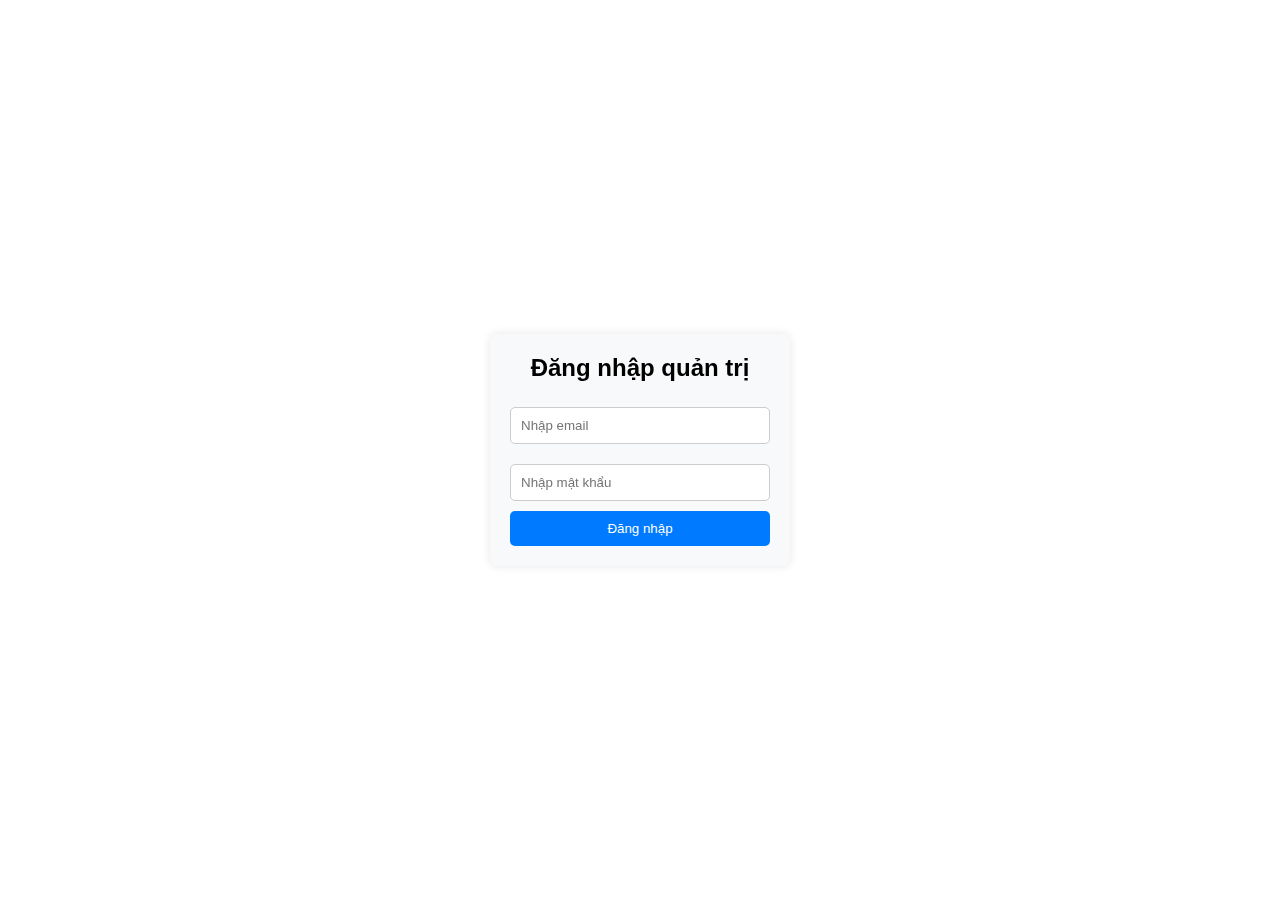
==== admin.html @ 7f33805e "hiện đơn hàng mua ngay" ====
<!DOCTYPE html>
<html lang="vi">

<head>
    <title>DainnShop</title>
    <meta charset="UTF-8">
    <meta http-equiv="X-UA-Compatible" content="IE=edge">
    <meta name="viewport" content="width=device-width, initial-scale=1.0">
    <link rel="icon" href="./img/favicon.ico" type="image/x-icon" />
    <link rel="stylesheet" href="https://fonts.googleapis.com/css2?family=Material+Symbols+Rounded:opsz,wght,FILL,GRAD@48,400,0,0"/>
    <link rel="stylesheet" href="https://unicons.iconscout.com/release/v4.0.0/css/line.css">
    <link rel="stylesheet" href="https://unpkg.com/boxicons@2.1.4/css/boxicons.min.css">
    <link rel="stylesheet" href="./plugins/fontawesome-free-6.6.0-web/css/all.min.css">
    <link rel="stylesheet" href="./css/grid.css">
    <link rel="stylesheet" href="./css/style.css">
    <link rel="stylesheet" href="./css/base.css">
    <link rel="stylesheet" href="./css/admin.css">
    <link rel="stylesheet" href="./css/responsive.css">
    <script src="https://cdn.jsdelivr.net/npm/chart.js"></script>
    <style>
        .chart-container {
            width: 80%;
            margin: auto;
        }
    </style>
    <style>
          
        /* Styles for the login form */
        .login-form {
            position: fixed;
            top: 50%;
            left: 50%;
            transform: translate(-50%, -50%);
            background: #f8f9fa;
            padding: 20px;
            border-radius: 8px;
            box-shadow: 0px 0px 10px rgba(0, 0, 0, 0.1);
            width: 300px;
            z-index: 1000;
        }

        .login-form h2 {
            margin-bottom: 15px;
            text-align: center;
        }

        .login-form input {
            width: 100%;
            padding: 10px;
            margin: 10px 0;
            border: 1px solid #ccc;
            border-radius: 5px;
        }

        .login-form .btn {
            width: 100%;
            padding: 10px;
            background: #007bff;
            color: white;
            border: none;
            border-radius: 5px;
            cursor: pointer;
        }

        .login-form .btn:hover {
            background: #0056b3;
        }

        .error-message {
            color: red;
            text-align: center;
            display: none;
        }

        /* Admin content is hidden initially */
        #admin-content {
            display: none;
            padding: 20px;
        }
    </style>

</head>

<body>

    <div class="login-form" id="loginForm">
        <h2>Đăng nhập quản trị</h2>
        <input type="email" id="email" placeholder="Nhập email" required>
        <input type="password" id="password" placeholder="Nhập mật khẩu" required>
        <button class="btn" id="loginButton">Đăng nhập</button>
        <div class="error-message" id="errorMessage">Mật khẩu hoặc email không đúng! Thử lại.</div>
    </div>
    <div id="admin-content">
    <div id="admin-main">
        <!-- side bar -->
        <div class="side-bar side-bar--close">
            <a href="index.html" class="side-bar__logo">
                <img src="./img/logo-black.png" alt="" class="side-bar__logo-img">
                <img src="./img/logo-icon.png" alt="" class="side-bar__logo-img-close">
            </a>
     


            <span class="side-bar-switch">
                <i class="right bx bx-chevron-right"></i>
                <i class="left bx bx-chevron-left"></i>
            </span>

            <div class="side-bar-list">
                <ul class="side-bar__top">
                    <li class="side-bar__item" value="statistics" onclick="showStatisticsPage()">
                        <i class="uil uil-chart-growth"></i>
                        <span class="side-bar__item-text">Thống kê</span> 
                    </li>
                    <li class="side-bar__item" value="order" onclick="showAdminOrder()">
                        <i class="uil uil-clipboard-notes"></i>
                        <span class="side-bar__item-text">Quản lý đơn hàng</span>
                    </li>
                    <li class="side-bar__item" value="product" onclick="showAdminProduct(1)">
                        <!-- <i class="uil uil-server"></i> -->
                        <i class="fa fa-drumstick-bite"></i>
                        <span class="side-bar__item-text">Quản lý sản phẩm</span>
                    </li>
                    <li class="side-bar__item" value="user" onclick="showUserPage()">
                        <i class="uil uil-user-circle"></i>
                        <span class="side-bar__item-text">Quản lý khách hàng</span>   
                    </li>
                </ul>

                <ul class="side-bar__bottom">
                    <li class="side-bar__item" value="homepage" onclick="backHomePage()">
                        <i class="uil uil-estate"></i>
                        <span class="side-bar__item-text"> Trang chủ</span>
                    </li>
                    <li class="side-bar__item" value="" onclick="LogOut()">
                        <i class="bx bx-log-out"></i>
                        <span class="side-bar__item-text">Đăng xuất</span>
                    </li>
                </ul>
            </div>

        </div>

        <!-- Content -->
        <div class="admin__content scrollbar"> 
            <div class="admin__content-wrapper">
                <div class="admin__content-header">
                    <h3></h3>
                </div>
                
                <!-- Statistics -->
                <div class="admin__statis">
                    <div class="admin__statis-sum">
                        <div class="admin__statis-sum-box">
                            <div class="admin__statis-sum-box-icon sum-order">
                                <span class="material-symbols-rounded">inventory</span>
                            </div>
                            <div class="admin__statis-sum-box-info">
                                <h3>Đơn hàng</h3>
                                <p></p>
                            </div>
                        </div>
                        <div class="admin__statis-sum-box">
                            <div class="admin__statis-sum-box-icon sum-product">
                                <!-- <i class="uil uil-apple"></i> -->
                                <i class="fa fa-drumstick-bite"></i>
                            </div>
                            <div class="admin__statis-sum-box-info">
                                <h3>Sản phẩm đã bán</h3>
                                <p></p>
                            </div>
                        </div>
                        <div class="admin__statis-sum-box">
                            <div class="admin__statis-sum-box-icon total">
                                <span class="material-symbols-rounded">currency_bitcoin</span>
                            </div>
                            <div class="admin__statis-sum-box-info">
                                <h3>Doanh Thu</h3>
                                <p></p>
                            </div>
                        </div>
                    </div>

                    <div class="admin__statis-filter">
                        <div class="admin__filter-product active" onclick="showProductStatistics(event)">Theo sản phẩm</div>
                        <div class="admin__filter-customer" onclick="showCustomerStatistics(event)">Theo khách hàng</div>
                    </div>
                    
                    <div class="admin__statis-product">
                        <div class="admin__statis-date" style="margin-bottom: 3rem;">
                            <h4 style="display: inline-block; margin-right: 16px;">Khoảng thời gian:</h4>
                            <label for="statis__product-start-date">Từ</label>
                            <input type="date" id="statis__product-start-date" value="2024-01-01" min="2024-01-01" onchange="showChart()">
                            <label for="statis__product-end-date">đến</label>
                            <input type="date" id="statis__product-end-date" value="" min="2024-01-01" onchange="showChart()">
                        </div>
                        <div class="chart-container">
                            <canvas id="productBarChart"></canvas>
                        </div>
                        <table class="admin__statis-product-list">
                            <thead class="admin__statis-product-list-header">
                                <tr>
                                    <th class="admin__statis-product-list-header-item">Ảnh</th>
                                    <th class="admin__statis-product-list-header-item">ID</th>
                                    <th class="admin__statis-product-list-header-item">Tên sản phẩm</th>
                                    <th class="admin__statis-product-list-header-item">Số lượng đã bán</th>
                                    <th class="admin__statis-product-list-header-item">Doanh thu</th>
                                    <th class="admin__statis-product-list-header-item">Xem đơn hàng</th>
                                </tr>
                            </thead>
            
                            <tbody class="admin__statis-product-item">

                            </tbody>
                        </table>
                    </div>
                    <div class="admin__statis-customer">
                        <div class="admin__statis-date" style="margin-bottom: 3rem;">
                            <h4 style="display: inline-block; margin-right: 16px;">Khoảng thời gian:</h4>
                            <label for="statis__customer-start-date">Từ</label>
                            <input type="date" id="statis__customer-start-date" value="2024-01-01" min="2024-01-01" onchange="showCustomerOrdersByDate()">
                            <label for="statis__customer-end-date">đến</label>
                            <input type="date" id="statis__customer-end-date" value="" min="2024-01-01" onchange="showCustomerOrdersByDate()">
                        </div>
                        <div>
                            <canvas id="customerBarChart"></canvas>
                        </div>
                        <h3 style="margin: 3rem 0; text-align: center;">Top 5 khách hàng phát sinh doanh thu nhiều nhất</h3>
                        <table class="admin__statis-customer-list">
                            <thead class="admin__statis-customer-list-header">
                                <tr>
                                    <th class="admin__statis-customer-list-header-item">Tên</th>
                                    <th class="admin__statis-customer-list-header-item">Email</th>
                                    <th class="admin__statis-customer-list-header-item">Doanh thu</th>
                                    <th class="admin__statis-customer-list-header-item">Xem đơn hàng</th>
                                </tr>
                            </thead>
            
                            <tbody class="admin__statis-customer-item">

                            </tbody>
                        </table>
                    </div>
                    <div id="orderModal" class="admin__modal">
                        <div class="modal-content">
                            <span class="close" onclick="closeModal()">&times;</span>
                            <div class="admin__statis-order-list scrollbar" ></div>
                        </div>
                    </div>

                <!-- </div>
                        <h3>Chọn loại sản phẩm:</h3>
                        <select name="" id="" onchange="showChart(this.value)">
                            <option value="all" selected>Tất cả</option>
                            <option value="chicken">Gà rán</option>
                            <option value="side-dish">Phần ăn phụ</option>
                            <option value="drink">Thức uống</option>
                        </select>
                    </div>

                    <div class="admin__statis-chart-wrapper">
                        <div class="admin__statis-chart-header">
                            <h3>Biểu đồ thống kê</h3>
                        </div>

                        <div class="admin__statis-chart-note">
                            <div class="admin__statis-chart-note-item">
                                <div></div>
                                :
                                <p>Đơn hàng(%)</p>
                            </div>
                            <div class="admin__statis-chart-note-item">
                                <div></div>
                                :
                                <p>Sản phẩm bán được(%)</p>
                            </div>
                            <div class="admin__statis-chart-note-item">
                                <div></div>
                                :
                                <p>Doanh thu(%)</p>
                            </div>       
                        </div>

                        <div class="admin__statis-chart">

                        </div>
                    </div> -->
                </div>

                <!-- Product -->
                <div class="admin__product">
                    <div class="admin__product-control">
                        <div class="admin__product-search">
                            Tìm kiếm
                            <input type="text" class="admin__product-search-input" placeholder="Nhập tên sản phẩm">
                        </div>
                        <div class="admin__product-add" onclick="showAddModal()">
                            <i class="uil uil-plus-circle"></i>
                            Thêm sản phẩm
                        </div>
                    </div>
        
                    <div class="admin__product-wrapper scrollbar">
                        <table class="admin__product-list">
                            <thead class="admin__product-list-header">
                                <tr>
                                    <th class="admin__product-list-header-item">Ảnh</th>
                                    <th class="admin__product-list-header-item">ID</th>
                                    <th class="admin__product-list-header-item">Tên sản phẩm</th>
                                    <th class="admin__product-list-header-item">Loại sản phẩm</th>
                                    <th class="admin__product-list-header-item">Chi tiết loại sản phẩm</th>
                                    <th class="admin__product-list-header-item">Giá niêm yết</th>
                                    <th class="admin__product-list-header-item">Giá bán</th>
                                    <th class="admin__product-list-header-item">Thao tác</th>
                                </tr>
                            </thead>
            
                            <tbody class="admin__product-item">

                            </tbody>
                        </table>
                    </div>

                    <!-- Pagination -->
                    <div class="product__pagination">
                        <div class="pagination-prev">
                            <i class="pagination-prev__icon fa-solid fa-arrow-left"></i>
                        </div>
                        <div class="product__pagination-list">
    
                        </div>
                        <div class="pagination-next">
                            <i class="pagination-next__icon fa-solid fa-arrow-right"></i>
                        </div>
                    </div> 
                </div>
                
                <!-- Order -->
                <div class="admin__order">
                    <div class="admin__ordder-filter">
                        <div class="admin__order-date">
                            <!-- <h3>Khoảng thời gian:</h3>
                            <label for="start-date">Từ</label>
                            <input type="date" id="start-date" value="2022-01-01" min="2022-01-01" onchange="showAdminOrder()">
                            <label for="end-date">đến</label>
                            <input type="date" id="end-date" value="" min="2022-01-01" onchange="showAdminOrder()">
                        </div>
                        
                        <div class="admin__order-status">
                            <h3>Tình trạng: </h3>
                            <select name="" id="" onchange="showAdminOrder()">
                                <option value="all" selected>Tất cả</option>
                                <option value="done">Đã xử lý</option>
                                <option value="not">Chưa xử lý</option> -->
                                     <h4>Khoảng thời gian:</h4>
                            <label for="start-date">Từ</label>
                            <input type="date" id="start-date" value="2024-01-01" min="2024-01-01" onchange="showAdminOrder()">
                            <label for="end-date">đến</label>
                            <input type="date" id="end-date" value="" min="2024-01-01" onchange="showAdminOrder()">
                        </div>
                        
                        <div class="admin__order-status">
                            <h3>Tình trạng: </h3>
                            <select name="" id="" onchange="showAdminOrder()">
                                <option value="all" selected>Tất cả</option>
                                <option value="done">Đã xử lý</option>
                                <option value="processing">Chưa xử lý</option>
                            </select>
                        </div>
                    </div>

                    <div class="admin__order-wrapper">                        

                    </div>
                    
                    <!-- Order empty -->
                    <div class="empty admin__order-empty">
                        <h3 class="empty-noti" style="font-size: 18px;">Không có đơn hàng nào!</h3>
                        <img src="./img/order-empty.png" alt="" class="empty-img" style="width: 300px;">
                    </div>
                </div>
                
                <!-- User -->
                <div class="admin__user">
                    <div class="admin__user-wrapper">
                        <div class="admin__user-left">
                            <div class="admin__user-search">
                                <i class="fa-solid fa-magnifying-glass"></i>
                                <input type="text" class="admin__user-search-input" placeholder="Nhập tên người dùng">
                            </div>
                            <div class="admin__user-account-list">

                            </div>
                        </div>

                        <div class="admin__user-right">
                            <div class="admin__user-header">
                                <span>Tất cả tài khoản</span>
                                <span class="all-account-quantity"></span>
                            </div>
                            <div class="admin__user-list">
                                <div class="admin__user-item">
                                    <span>Admin</span>
                                    <span class="admin-account-quantity"></span>
                                </div>
                                <div class="admin__user-item">
                                    <span>Người dùng</span>
                                    <span class="user-account-quantity"></span>
                                </div>
                            </div>
                        </div>
                    </div>
                </div>
            </div>
        </div>

        <!-- Product control -->
        <div id="product-control-modal" class="modal" onclick="document.getElementById('product-control-modal').style.display='none'">
            <div class="modal-overlay"></div>

            <div class="modal-body">
                <!-- Add product -->
                <div id="add-product" class="control-form">
                    <span class="close" onclick="document.getElementById('product-control-modal').style.display='none'">
                        <i class="close-btn fa-solid fa-xmark"></i>
                    </span>
                    <div class="control-form__container">
                        <div class="control-form__heading">
                            <h3>Thêm sản phẩm</h3>
                        </div>
                        <div class="control-form__upload">
                            <button class="upload-img-btn" onclick="openFileBtnActive()">Thêm ảnh</button>
                            <input type="file" name="" id="open-file" hidden required>
                            <div class="upload-box">
                                <img src="" alt="" class="upload-img" id="product-img">
                                <span class="close">
                                    <i class="close-btn fa-solid fa-xmark"></i>
                                </span>
                                <div class="upload-box-content">
                                    <i class="fa-solid fa-cloud-arrow-up"></i>
                                </div>
                            </div>
                        </div>
                        <div class="control-form__form">
                            <div class="control-form__form-box">
                                <label for="product-id" class="control-form__form-lable">ID</label>
                                <input id="product-id" type="text" class="control-form__form-input" placeholder="Nhập ID" required >
                                <span class="error id"></span>
                            </div>
                            <div class="control-form__form-box">
                                <label for="product-name" class="control-form__form-lable">Tên sản phẩm</label>
                                <input id="product-name" type="text" class="control-form__form-input" placeholder="Nhập tên" required>
                            </div>
                            <div class="control-form__form-box">
                                <label for="product-category" class="control-form__form-lable">Loại sản phẩm</label>
                                <select name="" id="product-category">
                                    <option value="iphone">iPhone</option>
                                    <option value="ipad">iPad</option>
                                    <option value="macbook">MacBook</option>
                                    <option value="apple-watch">Apple Watch</option>
                                </select>
                            </div>
                            <div class="control-form__form-box">
                                <label for="product-detail-category" class="control-form__form-lable">Chi tiết loại sản phẩm</label>
                                <input id="product-detail-category" type="text" class="control-form__form-input" placeholder="Nhập chi tiết loại sản phẩm" required>
                            </div>
                            <div class="control-form__form-box">
                                <label for="product-old-price" class="control-form__form-lable">Giá niêm yết</label>
                                <input id="product-old-price" type="number" class="control-form__form-input" placeholder="Nhập giá niêm yết" required>
                            </div>
                            <div class="control-form__form-box">
                                <label for="product-current-price" class="control-form__form-lable">Giá bán</label>
                                <input id="product-current-price" type="number" class="control-form__form-input" placeholder="Nhập giá bán" required>
                            </div>

                            <button class="control-form___form-btn add" onclick="addProduct()">Thêm sản phẩm</button>
                        </div>
                    </div>
                </div>

                <!-- Edit product -->
                <div id="edit-product" class="control-form">
                    <span class="close" onclick="document.getElementById('product-control-modal').style.display='none'">
                        <i class="close-btn fa-solid fa-xmark"></i>
                    </span>
                    <div class="control-form__container">
                        <div class="control-form__heading">
                            <h3>Sửa thông tin sản phẩm</h3>
                        </div>
                        <div class="control-form__upload">
                            <button class="upload-img-btn" onclick="openEditFileBtnActive()">Upload ảnh</button>
                            <input type="file" name="" id="open-file" hidden>
                            <div class="edit upload-box">
                                <img src="" alt="" class="upload-img" id="product-img">
                                <span class="edit-close" onclick="deleteImg()">
                                    <i class="close-btn fa-solid fa-xmark"></i>
                                </span>
                                <div class="upload-box-content">
                                    <i class="fa-solid fa-cloud-arrow-up"></i>
                                </div>
                            </div>
                        </div>
                        <form class="control-form__form" onsubmit="editProductInfo(); return false">
                            <div class="control-form__form-box">
                                <label for="product-id" class="control-form__form-lable">ID</label>
                                <input id="product-id" type="text" class="control-form__form-input disable" placeholder="Nhập ID" readonly>
                            </div>
                            <div class="control-form__form-box">
                                <label for="product-name" class="control-form__form-lable">Tên sản phẩm</label>
                                <input id="product-name" type="text" class="control-form__form-input" placeholder="Nhập tên" required>
                            </div>
                            <div class="control-form__form-box">
                                <label for="product-category" class="control-form__form-lable">Loại sản phẩm</label>
                                <select name="" id="product-category">
                                    <option value="chicken">Gà rán</option>
                                    <option value="side-dish">Phần ăn phụ</option>
                                    <option value="drink">Thức uống</option>
                                    
                                </select>
                            </div>
                            <div class="control-form__form-box">
                                <label for="product-detail-category" class="control-form__form-lable">Chi tiết loại sản phẩm</label>
                                <input id="product-detail-category" type="text" class="control-form__form-input" placeholder="Nhập chi tiết loại sản phẩm" required>
                            </div>
                            <div class="control-form__form-box">
                                <label for="product-old-price" class="control-form__form-lable">Giá niêm yết</label>
                                <input id="product-old-price" type="number" class="control-form__form-input" placeholder="Nhập giá niêm yết" required>
                            </div>
                            <div class="control-form__form-box">
                                <label for="product-current-price" class="control-form__form-lable">Giá bán</label>
                                <input id="product-current-price" type="number" class="control-form__form-input" placeholder="Nhập giá bán" required>
                            </div>
            
                            <button class="control-form___form-btn" type="submit">Lưu chỉnh sửa</button>
                        </form>
                    </div>
                </div>

                <!-- Delete product -->
                <div id="delete-product" class="control-form">
                    <span class="close" onclick="document.getElementById('product-control-modal').style.display='none'">
                        <i class="close-btn fa-solid fa-xmark"></i>
                    </span>
                    <div class="control-form__container">
                        <div class="delete-form__logo">
                            <i class="uil uil-trash-alt"></i>
                        </div>
                        <h3 class="delete-form__question"></h3>
                        <div class="delete-form__control">
                            <button class="delete-form__control-btn cancel" onclick="cacelDelete()">Hủy</button>
                            <button class="delete-form__control-btn delete" onclick="deleteProduct()">Xóa</button>
                        </div>
                    </div>
                </div>
            </div>
        </div>

        <!-- User control -->
        <div id="user-control-modal" class="modal" onclick="document.getElementById('user-control-modal').style.display='none'">
            <div class="modal-overlay"></div>

            <div class="modal-body">
                <!-- User info -->
                <div id="user-info" class="control-form">
                    <span class="close" onclick="document.getElementById('user-control-modal').style.display='none'">
                        <i class="close-btn fa-solid fa-xmark"></i>
                    </span>
                    <div class="control-form__container">
                        <div class="control-form__heading">
                            <h3></h3>
                        </div>
                        <form class="control-form__form" onsubmit="EditInfo(); return false;">
                            <div class="control-form__form-box">
                                <label for="user-fullname" class="control-form__form-lable">Họ và tên</label>
                                <input id="user-fullname" type="text" class="control-form__form-input disable"  readonly>
                                
                            </div>
                          
                            <div class="control-form__form-box">
                                <label for="user-name" class="control-form__form-lable">Tên đăng nhập</label>
                                <input id="user-name" type="text" class="control-form__form-input disable"  readonly>
                            </div>
                            <div class="control-form__form-box">
                                <label for="user-email" class="control-form__form-lable">Email</label>
                                <input id="user-email" type="email" class="control-form__form-input disable" readonly>
                            </div>
                            <!-- <div class="control-form__form-box">
                                <label for="user-pass" class="control-form__form-lable">Mật khẩu</label>
                                <input id="user-pass" type="password" class="control-form__form-input disable" readonly>
                            </div> -->
                           
                            <div class="control-form__form-box">
                                <label for="user-address" class="control-form__form-lable">Địa chỉ</label>
                                <input id="user-address" type="text" class="control-form__form-input disable" readonly>
                            </div>
                            <div class="control-form__form-box">
                                <label for="user-phone" class="control-form__form-lable">Số điện thoại</label>
                                <input id="user-phone" type="text" class="control-form__form-input disable" readonly>
                                <!-- <span class="error-phone">Số điện thoại phải có 10 chữ số và phải bắt đầu bằng số 0</span> -->
                            </div>
                            <div class="control-form__form-box">
                                <label for="user-type" class="control-form__form-lable">Chức vụ</label>
                                <select name="" id="user-type" style="cursor: not-allowed;" disabled>
                                    <option value="admin">Admin</option>
                                    <option value="user">Người dùng</option>
                                </select>
                            </div>
                            <button class="control-form___form-btn" type="submit">Lưu </button>
                        </form>
                    </div>
                </div>

               <!-- đã khóa user thành công -->
                <div id="delete-account" class="control-form">
                    <span class="close" onclick="document.getElementById('user-control-modal').style.display='none'">
                        <i class="close-btn fa-solid fa-xmark"></i>
                    </span>
                    <div class="control-form__container">
                        <div class="delete-form__logo">
                            <i class="uil uil-trash-alt"></i>
                        </div>
                        <h3 class="delete-form__question"></h3>
                        <div class="delete-form__control">
                            <button class="delete-form__control-btn cancel" onclick="cacelDelete()">Hủy</button>
                            <!-- <button class="delete-form__control-btn delete" onclick="deleteAccount()">Khóa tài khoản</button> -->
                            <button class="delete-form__control-btn delete" onclick="lockAccount()">Đồng ý</button>
                        </div>
                    </div>
                </div>
            </div>
        </div>

        <!-- Toast message -->
        <div class="toast">

        </div>

    </div>
    
    <!-- Not support on mobile&tablet -->
    <div class="not-support">
        <h3>Vui lòng đăng nhập trên máy tính để vào trang quản trị!</h3>
    </div>

    <script src="./js/app.js"></script>
    <script src="./js/page.js"></script>
    <script src="./js/cart.js"></script>
    <script src="./js/product.js"></script>
    <script src="./js/admin/admin.js"></script>
    <script src="./js/admin/ad_statistics.js"></script>
    <script src="./js/admin/admin_order.js"></script>
    <script src="./js/admin/ad_product.js"></script>
    <script src="./js/admin/ad_user.js"></script>
    </div>

    

<script>
    function login() {
        var email = document.getElementById('email').value;
        var password = document.getElementById('password').value;

        // Check login credentials
        if (email === 'admin@gmail.com' && password === 'admin') {
            // Hide the login form and show the admin content
            document.getElementById('loginForm').style.display = 'none';
            document.getElementById('admin-content').style.display = 'block';
        } else {
            // Show error message if credentials are incorrect
            document.getElementById('errorMessage').style.display = 'block';
        }
    }

    // Event listener for the login button
    document.getElementById('loginButton').addEventListener('click', login);

    // Event listener for the Enter key
    document.addEventListener('keypress', function(event) {
        if (event.key === 'Enter') {
            login();
        }
    });
   

    </script>

</body>

</html>
---- css/grid.css ----
.grid {
    width: 100%;
    display: block;
}

.grid.wide {        
    max-width: 1200px;
    margin: 0 auto;
}

.row {
    display: flex;
    flex-wrap: wrap;
    margin-left: -10px;
    margin-right: -10px;
}

.col {
    padding: 12px 10px;
}

.l-0 {
    display: none;
}

.l-3 {
    display: block;
    flex: 0 0 25%;
    max-width: 25%;
}

.l-4 {
    display: block;
    flex: 0 0 33.33333%;
    max-width: 33.33333%;
}

.l-6 {
    display: block;
    flex: 0 0 50%;
    max-width: 50%;
}

.l-8 {
    display: block;
    flex: 0 0 66.66667%;
}

.l-12 {
    display: block;
    flex: 0 0 100%;
    max-width: 100%;
}

/* low resolution PC */
@media (min-width: 1024px) and (max-width: 1239px) {
    .wide {
        width: 984px;
    }
    
    .wide .row {
        margin-left: -8px;
        margin-right: -8px;
    }

    .wide .col {
        padding: 12px 10px;
    }

    .wide .l-0 {
        display: none;
    }

    .wide .l-3 {
        display: block;
        flex: 0 0 25%;
        max-width: 25%;
    }

    .wide.l-4 {
        display: block;
        flex: 0 0 33.33333%;
        max-width: 33.33333%;
    }
    
    .wide.l-12 {
        display: block;
        flex: 0 0 100%;
        max-width: 100%;
    }
}

/* Tablet */
@media (min-width: 740px) and (max-width: 1023px) {
    .wide {
        width: 735px;
    }

    .row {
        margin-left: -8px;
        margin-right: -8px;
    }
    
    .col {
        padding: 12px 8px;
    }

    .m-0 {
        display: none;
    }

    .m-4 {
        display: block;
        flex: 0 0 33.33333%;
        max-width: 33.33333%;
    }

    .m-12 {
        display: block;
        flex: 0 0 100%;
        max-width: 100%;
    }
}

/* Mobile */
@media (max-width: 739px) {
    .row {
        margin-left: -4px;
        margin-right: -4px;
    }
    
    .col {
        padding: 8px 4px;
    }

    .c-0 {
        display: none;
    }
    
    .c-6 {
        display: block;
        flex: 0 0 50%;
        max-width: 50%;
    }

    .c-12 {
        display: block;
        flex: 0 0 100%;
        max-width: 100%;
    }
}
---- css/style.css ----
/* Header */
.header {
    height: var(--header-height);
    background-color: #fff;
    position: fixed;
    top: 0;
    left: 0;
    right: 0;
    z-index: 1;
    box-shadow: 0 0 16px rgba(0, 0, 0, 0.15);
    background: transparent !important;
    backdrop-filter: blur(14px) !important;
}

.header__navbar {
    display: flex;
    align-items: center;
    justify-content: space-between;
    height: var(--header-height);
}

.header__logo {
    font-size: 22px;
    color: #1e1e27;
    font-weight: 700;
    text-transform: uppercase;
    text-decoration: none;
}

.header__logo span {
    color: #fe4c50;
}

.header__navbar-list {
    list-style: none;
    text-transform: uppercase;
    /* background-color: #101010; */
}

.header__navbar-item {
    display: inline-block;
}

.header__navbar-item-link.header__navbar-item-link--active,
.header__navbar-item-link:hover {
    cursor: pointer;
    /* background-color: #2d2d2d; */
    color: #fe4c50;
}

.header__navbar-item-link {
    text-decoration: none;
    color: #333333;
    font-size: 14px;
    line-height: var(--header-height);
    padding: 0 30px;
    display: block;
    font-weight: 600;
}

.header__right-box {
    font-size: 14px;
    /* color: #fff; */
    display: flex;
    align-items: center;
}

.header__search i {
    line-height: 40px;
}

.header__cart,
.header__search {
    width: 40px;
    height: 40px;
    border-radius: 50%;
    /* color: #fff; */
    /* background-color: #2f3033; */
    margin-right: 16px;
    text-align: center;
    position: relative;
}

.header__cart-quantity {
    font-size: 12px;
    position: absolute;
    top: -4px;
    right: 0;
    padding: 1px 4px;
    border-radius: 10px;
    background-color: #ff361d;
}

.header__cart-icon {
    font-size: 20px;
    line-height: 40px;
}

.header__search:hover,
.header__cart:hover {
    cursor: pointer;
    background-color: #e0e0e0;
}

/* User group */
.header__user-group {
    display: flex;
    align-items: center;
}

.header__none-user:hover,
.header__user:hover {
    cursor: pointer;
    /* color: rgba(255, 255, 255, 0.7); */
}

.header__none-user i{
    font-size: 15px;
}

/* User & Admin */
.header__none-user,
.header__user,
.header__admin {
    position: relative;
    display: flex;
    align-items: center;
    cursor: pointer;
}

.header__none-user:hover .header__group-menu,
.header__user:hover .header__group-menu,
.header__admin:hover .header__group-menu {
    display: block;
}

.header__group-menu {
    min-width: 150px;
    position: absolute;
    top: calc(100% + 6px);
    left: 0;
    font-size: 14px;
    color: #333;
    background-color: #fff;
    padding: 4px 0;
    border-radius: 2px;
    box-shadow: 0 0 10px rgba(0, 0, 0, 0.5);
    display: none;
}

.header__admin-interface,
.header__user-order, 
.header__log-out,
.header__login,
.header__register {
    padding: 8px 6px;
}

.header__user-order:hover,
.header__admin-interface:hover,
.header__log-out:hover {
    color: #EE4D2D;
    background-color: #fafafa;
}

.header__group-menu::before {
    content: "";
    border-width: 6px 10px;
    border-style: solid;
    border-color: transparent transparent #fff transparent;
    position: absolute;
    bottom: 100%;
    left: 12px;
}

.header__group-menu::after {
    content: "";
    width: 90px;
    height: 10px;
    position: absolute;
    bottom: 100%;
    left: 0;
}

/* User */
.header__user-name {
    font-size: 14px;
}

.header__user .header__log-out {
    padding: 10px 8px;
}

/* Order */
.header__user-order {
    display: block;
    text-decoration: none;
    color: #333;
}

/* Header search */
.header__searchbar {
    width: 675px;
    height: 100%;
    position: absolute;
    left: 50%;
    transform: translateX(-50%);
    /* background-color: #101010; */
    animation: fadeIn ease 0.2s;
    display: none;
}

.header__searcbar-container {
    flex: 1;
    margin: auto;
    color: #fff;
    display: flex;
    align-items: center;
    background-color: #eeeeee;
    padding: 10px 20px;
    border-radius: 30px;
    border: solid 1px #d6d6d6;
    animation: slideLeft ease-out 0.5s;
}

.header__search-input {
    width: 100%;
    outline: none;
    border: none;
    color: #fff;
    background-color: #eeeeee;
    font-size: 14px;
    padding: 0 12px;
}

.header__searchbar-close {
    font-size: 16px;
    cursor: pointer;
    padding: 0 6px;
    color: #fe4c50;

}

.header__searchbar-close:hover {
    opacity: 0.7;
}

/* Search empty */
.search__empty-notice {
    color: #fff;
    font-size: 26px;
    text-align: center;
    margin: 36px 0;
}

.search__empty-box {
    padding: 50px 0;
    margin-bottom: 32px;
    background-color: #323232;
    border-radius: 24px;
}

.search__empty-list {
    color: #fff;
    margin: auto;
    width: 500px;
}

.search__empty-list-heading {
    font-size: 18px;
    margin-bottom: 8px;
}

.search__empty-item {
    font-size: 14px;
    margin-bottom: 4px;
}

/* Cart*/
.cart,
.order {
    margin: var(--header-height) 0 150px 0;
    display: none;
}

.cart__wrapper {
    margin: 32px 0;
    border-radius: 7px;
    box-shadow: 0 0 5px rgba(0, 0, 0, 0.07);
    border: 1px solid #e5e5e5;
    background-color: #f5f5f5;
    padding: 12px 0;
    display: none;
}

.cart-box {
    flex-direction: row-reverse;
}

.cart__header,
.oder__header {
    margin-bottom: 24px;
    text-align: center;
}

.cart__heading,
.order__heading {
    font-size: 32px;
}

/* Cart product */
.cart__product {
    background-color: #fff;
    margin-right: 16px;
    border-radius: 6px;
    padding: 8px 0;
}

.cart__product-header {
    padding: 16px 0;
    margin: 0 16px;  
    border-bottom: 2px solid #e5e5e5;
}

.cart__product__heading {
    font-size: 18px;
}

.cart__product-list {
    list-style-type: none;
    padding: 0 16px;
}

.cart__product-item {
    padding: 12px 0;
    border-bottom: 1px solid #e5e5e5;
}

.cart__product-item:last-child {
    border-bottom: 2px solid #e5e5e5;
}

.cart__product-box {
    display: flex;
    align-items: center;
}

.cart__product-img-box {
    display: flex;
    flex-direction: column;
    align-items: center;
}

.cart__product-info-box {
    margin-left: 8px;
}

.cart__product-img {
    width: 100px;
    margin-bottom: 4px;
    display: block;
    background-color: #f5f5f5;
    padding: 6px 0;
    border-radius: 8px;
}

.cart__product-delete {
    border: none;
    color: #9e9e9f;
    background-color: #fafafb;
    padding: 2px 4px;
    cursor: pointer;
    display: flex;
    align-items: center;
}

.cart__product-delete-icon {
    font-size: 9px;
    margin-right: 5px;
}

.cart__procduct-name {
    font-size: 16px;
    font-weight: 600;
    margin: 12px 0;
}

.cart__product-price-box {
    margin: 24px 0;
    display: flex;
    flex-wrap: wrap;
    align-items: center;
}

.cart__prodcut-price {
    margin-right: 14px;
}

.cart__product-current-price {
    font-size: 18px;
    font-weight: 600;
}

.cart__product-old-price {
    color: #757575;
    font-size: 14px;
    text-decoration: line-through;
}

.cart__product-quantity-btn {
    width: 26px;
    height: 26px;
    font-size: 14px;
    padding: 4px 8px;   
    border-radius: 3px;
    background-color: #fff;
    border: 1px solid #e5e5e5;
    cursor: pointer;
}

.cart__product-quantity {
    font-size: 14px;
    padding: 4px 8px;
    background-color: #f5f5f7;
    border-radius: 3px;
    text-align: center;
}

/* Cart pay */
.cart__product-total {
    display: flex;
    justify-content: space-between;
    align-items: center;
    margin: 24px 16px;
}

.cart__product-total-text {
    font-size: 14px;
}

.cart__product-total-price {
    font-size: 16px;
    color: #ed1c24;
}

/* Cart form */
.order__wrapper {
    display: none;
}

.cart__form {
    padding: 0 16px;
}

.cart__form-header {
    font-size: 16px; 
    margin-bottom: 8px; 
}

.cart__form-info {
    display: flex;
    justify-content: space-between;
    align-items: center;
    flex-wrap: wrap;
}

.cart__form-info-box {
    flex: 1;
    display: flex;
    flex-direction: column;
    margin-top: 16px;
    position: relative;
}

.cart__form-info-box:first-child {
    margin-right: 12px;
}

.cart__form-info-box:last-child {
    flex: 0 0 100%;
}

.cart__form-info-lable {
    font-size: 16px;
    margin-bottom: 8px;
}

.cart__form-info-input {
    outline: none;
    font-size: 14px;
    border: 1px solid #f4eded;
    border-radius: 6px;
    padding: 14px 12px;
    margin-bottom: 12px;
}

.cart__form-info-input:focus {
    border-color: #ccc;
}

.cart__form-select {
    font-size: 14px;
    margin: 12px 0;
}

.cart__form-select-box {
    display: flex;
    align-items: center;
}

.cart__form-select-input {
    margin-right: 4px;
}

.cart__form-select-label {
    font-size: 14px;
    margin-right: 16px;
}

.cart__buy-btn {
    border: none;
    width: 100%;
    font-size: 16px;
    font-weight: 600;
    padding: 24px 0;
    margin-top: 16px;
    border-radius: 16px;
    color: #fff;
    background-color: #0071e3;
    cursor: pointer;
}

/* Order */
.order__box {
    display: flex;
    flex-direction: column;
    position: relative;
    margin-top: 16px;
    border-radius: 7px;
    box-shadow: 0 0 5px rgba(0, 0, 0, 0.07);
    border: 1px solid #e5e5e5;
    background-color: #f5f5f5;
    cursor: pointer;
}

.order__box-title {
    display: flex;
    justify-content: center;
    align-items: center;
    padding: 12px 24px;
    border-bottom: 3px solid #000;
}

.order__box-item {
    display: flex;
    flex-direction: column;
    align-items: flex-start;
    flex: 1;
}

.order__box-item.order__status {
    min-width: 96px;
}

.order__box-item.switch-status {
    max-width: 70px;
}

.order__box-item i {
    display: block;
    width: 26px;
    height: 26px;
    text-align: center;
    line-height: 26px;
    font-size: 24px;
    color: #fff;
    background-color: #000;
    border-radius: 50%;
}

.order__box-item h3 {
    font-size: 18px;
    margin-bottom: 12px;
    user-select: none;
}

.order__box-item span {
    font-size: 16px;
    text-align: center;
    user-select: none;
}

.order__list {
    list-style-type: none;
    max-height: 0;
    overflow-y: auto;
    transition: all linear 0.2s;
}

.order__list.active {
    max-height: 200px;
}

.order__item {
    display: flex;
    align-items: center;
    justify-content: space-around;
    padding: 8px 30px;
    user-select: none;
}

.order__item-img {
    width: 80px;
}

.order__item-name {
    font-size: 16px;
    font-weight: 600;
    width: 300px;
    text-align: center;
}

.order__item-price {
    font-size: 18px;
    font-weight: 600;
}

.order__item-quantity {
    font-size: 16px;
    font-weight: 600;
}


/* Slider */
.slider {
    width: 100%;
    height: 80vh;
    margin-top: var(--header-height);
}

.slide__box {
    height: 100%;
}

.slide__box:not(:first-child) {
    display: none;
    animation: fadeIn linear 2s;
}

.slide__img {
    width: 100%;
    height: 100%;
    object-fit: cover;
}

/* Product */
.product__header {
    padding: 86px 0 32px 0;
    display: flex;
}

.product__logo {
    margin: auto;
    color: #333333;
    user-select: none;
}

.product__logo-icon {
    font-size: 32px;
    margin-right: 12px;
}

.product__logo-name {
    font-size: 32px;
    text-transform: capitalize;

}

/* Product filter */
.product__filter {
    list-style: none;
    display: flex;
    flex-wrap: wrap;
}

.product__filter-item {
    margin-right: 10px;
}

.product__filter-item-btn {
    border: none;
    border-radius: 3px;
    font-size: 15px;
    color: #7c7c7c;
    border: 1px solid #e3e4e4;
    /* background-color: #3e3e3f; */
    padding: 8px 16px;
    cursor: pointer;
}

.product__filter-item-btn--active, 
.product__filter-item-btn:hover {
    /* color: #fff; */
    border: 1px solid #fe4c50;
    cursor: pointer;
}

/* Product item */
.product__item {
    height: 100%;
    /* background-color: #323232; */
    border-radius: 3px;
    box-shadow: 0 0 10px #80808029;
    margin: 12px 0;
    transition: transform linear 0.1s;
    text-align: center;
    position: relative;
    overflow: hidden;
}

.product__item:hover {
    transform: translateY(-5px);
    box-shadow: 0 0 5px #807676;
}

.product__item-link {
    height: 100%;
    text-decoration: none;
    color: #333333;
    padding: 8px 0;
    cursor: pointer;
    display: block;
}

.product__item-new-label {
    position: absolute;
    top: 12px;
    left: 16px;
    font-size: 14px;
    color: #ff9f00;
    border: 1px solid #ff9f00;
    border-radius: 30px;
    width: 50px;
    padding: 6px;
}

.no-label {
    display: none;
}

.product__item-img {
    width: 200px;
    margin: 24px 0 12px 0;
    object-fit: cover;
}

.product__item-name {
    font-size: 15px;
    font-weight: 400;
    margin: 12px 10px;
    white-space: nowrap;
    overflow: hidden;
    text-overflow: ellipsis;
}

.product__item-price {
    display: flex;
    justify-content: center;
    align-items: center;
}

.product__item-current-price {
    font-size: 18px;
    font-weight: 600;
    padding: 0 8px;
}

.product__item-old-price {
    font-size: 15px;
    text-decoration: line-through;
    color: #ccc;
}

/* Product pagination */
.product__pagination {
    margin: 32px 0;
    display: flex;
    flex-wrap: wrap;
    justify-content: center;
    align-items: center;
}

.product__pagination-list {
    display: flex;
    align-items: center;
}

.pagination-prev,
.pagination-next,
.pagination-item {
    margin: 0 10px;
    text-align: center;
    cursor: pointer;
    font-size: 18px;
    color: #939393;
    min-width: 40px;
    height: 30px;
    line-height: 30px;
}

.pagination-prev:hover,
.pagination-next:hover,
.pagination-item:hover,
.pagination-item--active .pagination-item__page {
    color: #fe4c50;
}

/* Product detail */
.product__detail {
    margin-top: calc(var(--header-height) + 16px);
}

.product__detail-img-box {
    text-align: center;
}

.product__detail-img {
    width: 500px;
}

.product__detail-info {
    height: 100%;
    color: #fff;
    display: flex;
    flex-direction: column;
    justify-content: center;
}

.product__detail-name {
    font-size: 32px;
    font-weight: 600;
}

.product__detail-price {
    display: flex;
    align-items: center;
    margin: 16px 0;
}

.product__detail-current-price {
    font-size: 26px;
    font-weight: 600;
}

.product__detail-old-price {
    font-size: 18px;
    text-decoration: line-through;
    color: #ccc;
    margin-left: 12px;
}

.product__detail-policy {
    margin: 16px 0;
}

.product__detail-policy-item {
    display: flex;
    align-items: center;
    margin: 8px 0;
}

.product__detail-policy-item i {
    font-size: 20px;
}

.product__detail-policy-text {
    margin-left: 8px;
    font-size: 14px;
}

.product__detail-phone {
    text-decoration: none;
    color: #2997ff;
}

.product__detail-pay {
    display: flex;
    margin: 16px 0;
}

.product__detail-add-cart,
.product__detail-buy {
    border: none;
    flex: 1;
    color: #fff;
    font-size: 20px;
    padding: 18px;
    border-radius: 5px;
    cursor: pointer;
}

.product__detail-add-cart {
    background-color: #EE4D2D;
    margin-right: 12px;
}

.product__detail-buy {
    background-color: #0071e3;
}

/* Account */
.account-form {
    width: 500px;
    background-color: #f6f4f0;
    border-radius: 3px;
    overflow: hidden;
    animation: ModalfadeIn ease 0.5s;
}

.account-form__container {
    padding: 32px;
}

.account-form__header {
    margin-bottom: 32px;
    text-align: center;
}

.account-form__heading {
    color: #EE4D2D;
    font-size: 28px;
}

.account-form__form {
    margin-top: 12px;
}

.account-form__box {
    height: 40px;
    margin-bottom: 24px;
    position: relative;
}

.account-form__box-icon {
    color: #999;
    position: absolute;
    top: 50%;
    left: 0;
    transform: translateY(-50%);
}

.account-form__input {
    outline: none;
    border: none;
    font-size: 14px;
    width: 100%;
    height: 100%;
    padding: 0 24px;
    background-color: #f6f4f0;
    border-bottom: 2px solid #ccc;
    border-top: 2px solid transparent;
}

.account-form__input:focus {
    border-bottom-color: #888;
}

.account-form__box-showpass {
    position: absolute;
    top: 50%;
    right: 0;
    transform: translateY(-50%);
    color: #999;
    font-size: 18px;
    cursor: pointer;
}

.account-form__btn {
    width: 100%;
    font-size: 14px;
    border: none;
    background-color: #EE4D2D;
    color: #fff;
    border-radius: 30px;
    padding: 16px 0;
    margin: 12px 0;
}

.account-form__btn:hover {
    cursor: pointer;
    opacity: 0.9;
}

.account-form__policy {
    display: flex;
    margin-bottom: 20px;
}

.account-form__policy-lable {
    margin-left: 2px;
}

.account-form__policy-text {
    font-size: 12px;
}

.account-form__policy-info {
    font-weight: 500;
    color: #EE4D2D;
}

.account-form__switch {
    margin-top: 24px;
    font-size: 14px;
    text-align: center;
}

.account-form__switch-btn {
    color: #EE4D2D;
    cursor: pointer;
}

/* Sign up */
#sign-up {
    display: none;
}

/* Footer */
.footer {
    background-color: #101010;
}

.footer__logo {
    margin-top: 32px;
    display: flex;
    align-items: center;
}

.footer__logo-img {
    width: 200px;
}

.footer__heading {
    color: #fff;
    font-size: 16px;
    font-weight: 400;
    margin: 24px 0 14px 0;
}

.footer__list {
    list-style: none;
}

.footer__item {
    color: #e5e5e5;
    font-size: 12px;
    line-height: 18px;
    margin-bottom: 8px;
}

.footer__item-link {
    text-decoration: none;
    color: #e5e5e5;
}

.footer__phone, 
.footer__email {
    color: #2997ff;
}

.footer__item-icon {
    font-size: 16px;
    margin-right: 12px;
}

.footer__item-link .fa-facebook {
    margin-right: 10px;
}

.footer__copyright {
    color: #fff;
    margin: 32px 0 12px 0;
    text-align: center;
}

/* Mobile & Tablet */
.mobile__menu {
    display: none;
}

.mobile__menu-btn{
    cursor: pointer;
    display: block;
    color: #fff;
    padding: 4px 16px;
}

.mobile__menu-btn i {
    font-size: 24px;
}

.mobile-overlay {
    position: fixed;
    top: 0;
    left: 0;
    bottom: 0;
    right: 0;
    background-color: rgba(0, 0, 0, 0.6);
    z-index: 1;
    animation: fadeIn ease 0.3s;
    display: none;
}

.mobile__list {
    min-width: 300px;
    background-color: #333;
    padding: 60px 20px;
    position: fixed;
    top: 0;
    left: -100%;
    bottom: 0;
    transition: left linear 0.3s;
    overflow-y: auto;
    z-index: 2;
}

.mobile__list.active {
    left: 0;
}

.mobile__header-logo {
    width: 200px;
}

.mobile__list .close {
    font-size: 20px;
    position: absolute;
    top: 10px;
    right: 10px;
}

.mobile__box {
    margin: 40px 0;
}

.mobile__box-header {
    font-size: 20px;
}

.mobile-icon {
    margin-right: 8px;
}

.hello-user {
    margin-top: 24px;
    display: flex;
    align-items: center;
}

.hello-user p {
    font-size: 14px;
    margin-left: 8px;
}

.user-info, 
.admin-interface, 
.user-account {
    display: none;
}

.mobile-cart {
    position: relative;
}
---- css/base.css ----
* {
    margin: 0;
    padding: 0;
    box-sizing: border-box;
}

html {
    font-family: Arial, Helvetica, sans-serif;
    background-color: #f3f3f3;
    scroll-behavior: smooth;
}

:root {
    --header-height: 60px;
}

/* input tag */
input:-webkit-autofill,
input:-webkit-autofill:hover,
input:-webkit-autofill:focus,
input:-webkit-autofill:active {
    transition: background-color 5000s ease-in-out 0s;
}

.header__search-input:-webkit-autofill,
.header__search-input:-webkit-autofill:hover,
.header__search-input:-webkit-autofill:focus,
.header__search-input:-webkit-autofill:active {
    -webkit-text-fill-color: #fff;
}

/* scroll bar */
html::-webkit-scrollbar,
.scrollbar::-webkit-scrollbar {
	width: 8px;
    background-color: #fff;
}

html::-webkit-scrollbar-thumb,
.scrollbar::-webkit-scrollbar-thumb {
	border-radius: 10px;
	background-color: #5d5d61;
}

/* error */
.error-phone {
    color: red;
    font-size: 12px;
    position: absolute;
    left: calc(30%);
    top: 1px;
    display: none;
}

.error.email,
.error.password,
.error.id {
    color: red;
    font-size: 12px;
    display: block;
    margin-top: 4px;
}

/* Toast message */
.toast {
    position: fixed;
    top: calc(var(--header-height) + 10px);
    right: 0;
    /* transform: translateX(-50%); */
    z-index: 3;
}

.toast-message {
    display: flex;
    align-items: center;
    justify-content: space-around;
    background-color: #fff;
    border-left: 4px solid;
    box-shadow: 0 5px 8px rgba(0, 0, 0, 0.08);
    padding: 20px 0;
    min-width: 300px;
    max-width: 400px;
    margin-bottom: 24px;
    animation: toastSlideLeft ease 0.5s, fadeOut linear 1.8s 1s forwards;
}

.toast-message.success {
    border-color: #47d864;
}

.toast-message.success .toast__icon {
    color: #47d864;
}

.toast-message.fail {
    border-color: #ff623d;
}

.toast-message.fail .toast__icon {
    color: #ff623d;
}

.toast__body {
    margin-right: 50px;
}

.toast__body h3 {
    font-size: 16px;
    margin-bottom: 8px;
}

.toast__body p {
    font-size: 14px;
}

.toast__icon, 
.toast__close {
    padding: 0 16px;
}

.toast__icon i {
    font-size: 24px;
}

.toast__close i {
    cursor: pointer;
    font-size: 20px;
    color: #0000004d;
}

/* disabled btn */
.disabled {
    cursor: default;
    color: #656060;
}

.disabled:hover {
    color: #656060;
}

/* Close button */
.close {
    float: right;
}

.close-btn {
    padding: 8px 12px;
}

.close:hover {
    cursor: pointer;
    background-color: #EE4D2D;
    color: #fff;
}

/* status */ 
.status {
    font-size: 14px;
    padding: 6px 8px;
    color: #fff;
    background-color: #ea2027;
    border-radius: 3px;
}

.status.active {
    background-color: #0be881;
}

/* empty */
.empty {
    text-align: center;
    user-select: none;
}

.empty-noti {
    font-size: 18px;
    font-weight: 500;
    margin: 40px 0;
}

.empty-img {
    width: 300px;
}

/* Animation */
@keyframes fadeIn {
    from {
        opacity: 0;
    }
    to {
        opacity: 1;
    }
}

@keyframes fadeOut {
    from {
        opacity: 1;
    }
    to {
        opacity: 0;
    }
}

@keyframes ModalfadeIn {
    from {
        opacity: 0;
        transform: translateY(-150px);
    }
    to {
        opacity: 1;
        transform: translateY(0);
    }
}

@keyframes slideLeft {
    from {
        opacity: 0;
        transform: translateX(30px);
    }
    to {
        opacity: 1;
        transform: translateX(0);
    }
}

@keyframes slideDown {
    from {
        opacity: 0;
        transform: translateY(-100px);
    } 
    to {
        opacity: 1;
        transform: translateY(0);
    }
}

@keyframes toastSlideLeft {
    from {
        opacity: 0;
        transform: translateX(100%);
    }
    to {
        opacity: 1;
        transform: translateX(0);
    }   
}

@keyframes chartGrowth {
    from {
        opacity: 0;
        height: 0;
    }
    to {
        opacity: 1;
        height: var(--percent-height);
    }
}

/* Modal */
.modal {
    position: fixed;
    top: 0;
    right: 0;
    bottom: 0;
    left: 0;
    z-index: 2;
    display: none;
}

.modal-overlay {
    position: absolute;
    width: 100%;
    height: 100%;
    background-color: rgba(0, 0, 0, 0.6);
}

.modal-body {
    z-index: 3;
    margin: auto;
}
---- css/admin.css ----
html {
    background-color: #fff;
}

body {
    overflow-x: hidden;
}

:root {
    --sidebar-width: 250px;
    --sidebar-close-width: 79px;
}

html::-webkit-scrollbar-thumb {
    background-color: transparent;
}

select {
    cursor: pointer;
    background-color: #fff;
}

/* toast */
.toast {
    position: fixed;
    top: 10px;
    left: unset;
    transform: unset;
    right: 10px;
}

.toast-message {
    animation: toastSlideLeft ease 0.5s, fadeOut linear 2s 1s forwards;
}

/* side bar */
.side-bar {
    width: var(--sidebar-width);
    position: fixed;
    top: 0;
    left: 0;
    bottom: 0;
    box-shadow: 1px 0 10px rgba(0, 0, 0, 0.07);
    transition: all linear 0.2s;
}

.side-bar.side-bar--close {
    width: var(--sidebar-close-width);
}

/* .side-bar__logo {
    display: flex;
    justify-content: center;
    align-items: center;
    padding: 24px 14px;
}

.side-bar__logo-img {
    width: 150px;
}

.side-bar__logo-img-close {
    width: 30px;
    display: none;
} */
.side-bar__logo {
    display: flex;
    justify-content: center;
    align-items: center;
    padding: 24px 14px;
}

.side-bar__logo-img {
    width: 150px;
}

.side-bar__logo-img-close {
    width: 30px;
    display: none;
}
.side-bar.side-bar--close .side-bar__logo-img {
    display: none;
}

.side-bar.side-bar--close .side-bar__logo-img-close {
    display: block;
}
/* .side-bar.side-bar--close .side-bar__logo-img {
    display: none;
}

.side-bar.side-bar--close .side-bar__logo-img-close {
    display: block;
} */

.side-bar-switch {
    position: absolute;
    top: 28px;
    right: -10px;
    color: #fff;
    background-color: #3596f7;
    display: flex;
    align-items: center;
    justify-content: center;
    width: 25px;
    height: 25px;
    border-radius: 50%;
    cursor: pointer;
}

.side-bar-switch i {
    font-size: 20px;
}

.side-bar-switch .right {
    display: none;
}

.side-bar.side-bar--close .side-bar-switch .left {
    display: none;
}

.side-bar.side-bar--close .side-bar-switch .right {
    display: block;
}

.side-bar-list {
    height: calc(100% - 100px);
    display: flex;
    flex-direction: column;
    justify-content: space-between;
    margin-top: 24px;
}

.side-bar__top,
.side-bar__bottom {
    list-style-type: none;
    color: #000;
    padding: 0 14px;
}

.side-bar__item {
    margin-bottom: 24px;
    padding: 6px 14px;
    color: #707070;
    border-radius: 4px;
    display: flex;
    align-items: center;
}

.side-bar__item.active {
    color: #3596f7;
}

.side-bar__item:hover {
    cursor: pointer;
    background-color: #3596f7;
    color: #fff;
}

.side-bar__item i {
    font-size: 22px;
    margin-right: 12px;
}

.side-bar__item-text {
    font-size: 16px;
    white-space: nowrap;
}

.side-bar.side-bar--close .side-bar__item-text {
    opacity: 0;
}

/* Content */
.admin__content {
    padding: 0 16px;
    margin-left: var(--sidebar-width);
    min-height: 100vh;
    transition: all linear 0.2s;
}

.side-bar.side-bar--close ~ .admin__content {
    margin-left: var(--sidebar-close-width);
    padding: 0 50px;
}

.admin__content-header {
    padding: 16px 24px;
    text-align: center;
}

.admin__content-header h3 {
    font-size: 32px;
}

.admin__content-wrapper {
    min-height: 100vh;
}

.admin__statis,
.admin__order,
.admin__product,
.admin__user {
    animation: slideLeft ease 0.3s;
}

/* Statistics */
.admin__statis {
    margin-top: 18px;
}

.admin__statis-sum {
    display: flex;
    justify-content: space-around;
    align-items: center;
    margin: 14px 0;
}

.admin__statis-sum-box {
    display: flex;
    align-items: center;
    /* padding: 28px; */
    padding: 20px 28px;
    border-radius: 6px;
    user-select: none;
}

.admin__statis-sum-box:hover {
    box-shadow: 0px 3px 10px 0 #80808085;
}

.admin__statis-sum-box-icon {
    width: 70px;
    height: 70px;
    display: flex;
    align-items: center;
    justify-content: center;
    margin-right: 16px;
    border-radius: 8px;
}

.admin__statis-sum-box-icon.sum-order {
    background-color: #ee3158;
}

.admin__statis-sum-box-icon.sum-product {
    background-color: #3596f7;
}

.admin__statis-sum-box-icon.total {
    background-color: #ffa800;
}

.admin__statis-sum-box-icon span {
    color: #fff;
    font-size: 30px;
}

.admin__statis-sum-box-icon i {
    color: #fff;
    font-size: 30px;
}

.admin__statis-sum-box-info h3 {
    font-size: 18px;
    margin-bottom: 6px;
}

/* Statistics filter */
.admin__statis-filter {
    display: flex;
    align-items: center;
    margin-top: 24px;
}

/* .admin__statis-filter h3 {
    font-size: 18px;
    margin-right: 16px;
} */
.admin__statis-filter div {
    margin-right: 24px;
    margin-bottom: 32px;
    padding: 8px 16px;
    /* background-color: #f1f1f1; */
    border-radius: 3px;
    cursor: pointer;
    border: 1px solid #c4c0c0;
}

.admin__statis-filter div.active {
    border: solid 1px #da5b5b !important;
}
.admin__statis-filter select {
    outline: none;
    border: none;
    font-size: 15px;
}

/* Chart */
.admin__statis-chart-wrapper {
    margin-top: 24px;
}

.admin__statis-chart-header {
    margin-bottom: 14px;
}

.admin__statis-chart-header h3 {
    font-size: 32px;
    text-align: center;
}

.admin__statis-chart-note {
    display: flex;
    justify-content: center;
    align-items: center;
}

.admin__statis-chart-note-item {
    display: flex;
    align-items: center;
    margin: 0 16px;
}

.admin__statis-chart-note-item:nth-child(1) div {
    background-color: #ee3158;
}

.admin__statis-chart-note-item:nth-child(2) div {
    background-color: #3596f7;
}

.admin__statis-chart-note-item:nth-child(3) div {
    background-color: #ffa800;
}

.admin__statis-chart-note-item div {
    width: 40px;
    height: 20px;
    margin-right: 2px;
}

.admin__statis-chart-note-item p {
    font-size: 16px;
    margin-left: 10px;
}

.admin__statis-chart {
    margin: 14px 0;
    display: flex;  
    flex-wrap: wrap;
    justify-content: space-between;
}

.admin__statis-chart-item {
    text-align: center;
    margin-bottom: 16px;
}

.admin__statis-chart-item:not(:first-child) {
    margin-left: 10px;
}

.admin__statis-chart-box {
    height: 300px;
    display: flex;
    align-items: flex-end;
}

.admin__statis-chart-box div {
    height: var(--percent-height);
    width: 30px;
    position: relative;
    animation: chartGrowth ease-in 0.4s;
}

.admin__statis-chart-box div:nth-child(1) {
    background-color: #ee3158;
}

.admin__statis-chart-box div:nth-child(2) {
    background-color: #3596f7;
}

.admin__statis-chart-box div:nth-child(3) {
    background-color: #ffa800;
}

.admin__statis-chart-month {
    display: block;
    font-size: 16px;
    margin-top: 8px;
}

.info-quantity {
    font-size: 10px;
    position: absolute;
    top: -12px;
    left: 50%;
    transform: translateX(-50%);
}

/* Product */
.admin__product-control {
    display: flex;
    align-items: center;
    margin-bottom: 32px;
}

.admin__product-search {
    display: flex;
    align-items: center;
    font-size: 18px;
    color: #757678;
}

.admin__product-search-input {
    outline: none;
    margin-left: 10px;
    padding: 6px 10px;
    border: 1px solid #000;
    border-radius: 4px;
}

.admin__product-add {
    margin-left: 24px;
    padding: 10px 14px;
    background-color: #3095fa;
    color: #fff;
    border-radius: 4px;
    cursor: pointer;
}

tr {
    text-align: center;
}

.td-name {
    max-width: 240px;
}

.admin__product-wrapper{
    height: 500px;
    overflow-y: auto;
}

/* .admin__product-list {
    width: 100%;
}

.admin__product-list-header-item {
    font-size: 18px;
}

.admin__product-item img {
    width: 70px;
    margin-top: 12px;
}

.admin__product-item i {
    font-size: 20px;
    cursor: pointer;
} */
.admin__product-list,
.admin__statis-product-list,
.admin__statis-customer-list {
    width: 100%;
    margin-top: 50px;
}

.admin__product-list-header-item,
.admin__statis-product-list-header-item,
.admin__statis-customer-list-header-item {
    font-size: 16px;
}

.admin__product-item img,
.admin__statis-product-item img {
    width: 70px;
    margin-top: 12px;
}

.admin__product-item i,
.admin__statis-product-item i,
.admin__statis-customer-item i {
    font-size: 20px;
    cursor: pointer;
}

.admin__statis-product-list-header th,
.admin__statis-customer-list-header th {
    border-bottom: 1px solid #c5c5c5;
    padding-bottom: 14px;
}

.admin__statis-product-list,
.admin__statis-customer-list {
    border-collapse: collapse;
}


.edit-product {
    color: #ffa800;
}

.delete-product {
    color: #ee3158;
}

/* Add & Edit product form */
.control-form {
    width: 600px;
    background-color: #fff;
    overflow: hidden;
    border-radius: 8px;
    animation: ModalfadeIn ease 0.5s;
}

.control-form__container {
    padding: 16px;
}

.control-form__heading {
    margin-bottom: 14px;
}

.control-form__heading h3 {
    font-size: 24px;
    color: #3095fa;
}

.control-form__upload {
    display: flex;
    align-items: center;
}

.control-form__form-box {
    display: flex;
    flex-direction: column;
    margin-bottom: 12px;
    position: relative;
}

.control-form__form-box .error-phone {
    left: calc(30% - 70px);
    top: 2px;
}

.upload-img-btn,
.control-form___form-btn {
    display: block;
    outline: none;
    border: none;
    font-size: 14px;
    color: #fff;
    background-color: #3095fa;
    padding: 8px 14px;
    box-shadow: 0 0 3px rgba(0, 0, 0, 0.2);
    border-radius: 6px;
}

.upload-img-btn:hover,
.control-form___form-btn:hover {
    opacity: 0.9;
    cursor: pointer;
}

.control-form__form-lable {
    font-size: 16px;
    margin-bottom: 6px;
}

.control-form__form-box select,
.control-form__form-input {
    outline: none;
    padding: 8px 12px;
    border: 1px solid #dbdbdb;
    border-radius: 3px;
}

.control-form__form-input:focus {
    border-color: #b1abab;
}

.control-form__form-input.disable {
    cursor: not-allowed;
}

.control-form___form-btn {
    font-size: 16px;
    margin-top: 24px;
    width: 100%;
    padding: 10px 14px;
}

/* Upload img */
.upload-box {
    margin-left: 100px;
    width: 100px;
    height: 100px;
    border: 1px dashed #dbdbdb;
    position: relative;
    padding: 5px;
}

.upload-box .close,
.upload-box .edit-close {
    position: absolute;
    right: -8px;
    top: -8px;
    background-color: #000;
    color: #fff;
    width: 16px;
    height: 16px;
    border-radius: 50%;
    text-align: center;
    line-height: 14px;
    cursor: pointer;
}

.upload-box .close-btn {
    padding: 0;
    font-size: 10px;
}

.upload-box .upload-img {
    display: none;
}

.upload-box.active {
    border-style: solid;
}

.upload-box.active .upload-img {
    display: inline;
    height: 100%;
    width: 100%;
    object-fit: cover;
}

.upload-box.active .upload-box-content {
    display: none;
}

.upload-box-content {
    width: 100%;
    height: 100%;
    display: flex;
    align-items: center;
    justify-content: center;
}

.upload-box-content i {
    font-size: 50px;
    color: #3095fa;
}

/* delete */
.delete-form__logo {
    width: 100px;
    height: 100px;
    display: flex;
    align-items: center;
    justify-content: center;
    margin: auto;
    background-color: #ffd6de;
    border-radius: 50%;
}

.delete-form__logo i {
    color: #ee3158;
    font-size: 80px;
}

.delete-form__question {
    text-align: center;
    font-size: 20px;
    margin-top: 16px;
    color: #ee3158;
}

.delete-form__control {
    margin-top: 16px;
    display: flex;
    justify-content: flex-end;
    align-items: center;
}

.delete-form__control-btn {
    outline: none;
    border: none;
    padding: 8px 24px;
    border-radius: 8px;
    margin-right: 14px;
    cursor: pointer;
}

.delete-form__control-btn.delete {
    color: #fff;
    background-color: #ee3158;
}

/* Product pagination */
.pagination-prev:hover,
.pagination-next:hover,
.pagination-item:hover,
.pagination-item--active .pagination-item__page {
    color: #000;
}

.disabled {
    cursor: default;
    color: #c2b7b7;
}

.disabled:hover {
    color: #c2b7b7;
}

/* Order */
.admin__order {
    margin: 24px 0;
}

.admin__ordder-filter {
    display: flex;
    align-items: center;
}

.admin__order-status {
    margin-left: 100px;
}

.admin__order-status, 
.admin__order-date {
    display: flex;
    align-items: center;
    margin-bottom: 24px;
}

.admin__order-status select {
    outline: none;
    border: none;
    margin: 0 12px;
    font-size: 16px;
}

#start-date,
#end-date {
    outline: none;
    border: 1px solid #b3b1b1;
    border-radius: 3px;
    margin: 0 12px;
    padding: 2px 8px;
}

#start-date:focus,
#end-date:focus {
    border-color: #333;
}

.admin__order-status h3,
.admin__order-date h3 {
    font-size: 20px;
    margin-right: 12px;
}

.admin__order-wrapper {
    margin-right: 24px;
}

/* Order detail */
/* .order_detail {
    max-height: 0;
    overflow-y: auto;
    transition: all linear 0.2s;
} */
.order_detail {
    max-height: 0;
    overflow-y: auto;
    transition: all linear 0.3s;
}

/* .order_detail.active {
    max-height: 200px;
} */
.order_detail.active {
    max-height: 20rem;
}

.order__user-info {
    display: flex;
    align-items: center;
    padding: 6px 4px;
    margin: 12px 24px 20px;
    border: 1px solid #dbdbdb;
    border-radius: 6px;
    box-shadow: 0 0 5px rgba(0, 0, 0, 0.1);
}

.order__user-info h3 {
    font-size: 16px;
}

.order__user-info-box {
    margin-left: 32px;
}

.order__user-info-box span {
    padding: 0 12px;
}

.order__user-info-box span:not(:last-child) {
    border-right: 1px solid #000;
}

.admin-order__list {
    list-style-type: none;
}

.admin-order__list h3 {
    font-size: 18px;
    text-align: center;
    margin-bottom: 10px;
}

.order__box {
    background-color: #fff;
    border: none;
    box-shadow: 0 0 10px rgba(0, 0, 0, 0.1);
}

.switch-status {
    padding: 6px 8px;
}

.switch-status-btn {
    width: 45px;
    height: 25px;
    background-color: #ea2027;
    border-radius: 30px;
    position: relative;
}

.switch-status-btn.active {
    background-color: #0be881;
    cursor: not-allowed;

}

.switch-status-btn span {
    display: block;
    width: 25px;
    height: 25px;
    border-radius: 50%;
    background-color: #fff;
    box-shadow: 0 0 1px rgba(0, 0, 0.1);
    position: absolute;
    left: 0;
    transition: all linear 0.2s;
}

.switch-status-btn span.active {
    left: 25px;
}

/* Admin user */
.admin__user-wrapper {
    display: flex;
    justify-content: space-between;
    padding: 0 24px;
}

/* Left content */
.admin__user-left {
    flex:  0 0 75%;
}

.admin__user-search {
    border: 1px solid #dbdbdb;
    box-shadow: 0px 0px 3px rgba(0, 0, 0, 0.1);
    border-radius: 6px;
    display: flex;
    align-items: center;
    overflow: hidden;
}

.admin__user-search i {
    margin-left: 8px;
    color: #757678;
}

.admin__user-search-input {
    outline: none;
    border: none;
    padding: 10px 16px;
    width: 100%;
}

.admin__user-account-list {
    margin-top: 24px;
    background-color: #fff;
    box-shadow: 0 0 3px #80808085;
    border-radius: 6px;
    padding: 14px 0;
}

.admin__user-account-item {
    display: flex;
    align-items: center;
    justify-content: space-around;
}

.admin__user-account-item:not(:last-child) {
    margin-bottom: 14px;
}

.admin__user-account-item-box {
    display: flex;
    flex-direction: column;
    align-items: flex-start;
    position: relative;
    margin: 0px 48px;
}

.admin__user-account-item-box:nth-child(3) {
    flex: 1;
}

.admin__user-account-item-box:nth-child(4) {
    min-width: 110px;
}

.admin__user-account-item-box img {
    width: 40px;
}

.admin__user-account-item-box .fa-screwdriver-wrench,
.admin__user-account-item-box .fa-user {
    color: #0be881;
    font-size: 20px;
}

.admin__user-account-item-box .fa-ellipsis-vertical {
    display: block;
    padding: 4px 8px;
    cursor: pointer;
}

.admin__user-account-item-box h3 {
    font-size: 16px;
}

.admin__user-account-item-box p {
    font-size: 14px;
    color: #757678;
}

/* Right content */
.admin__user-right {
    flex:  0 0 25%;
    box-shadow: 0 0 3px #80808085;
    padding: 16px;
    border-radius: 6px;
    height: fit-content;
    margin-left: 12px;
}

.admin__user-header {
    border-bottom: 1px solid #dbdbdb;
    padding-bottom: 20px;
    display: flex;
    justify-content: space-between;
}

.admin__user-list {
    margin-top: 14px;
}

.admin__user-header span {
    color: #757678;
    font-size: 16px;
}

.admin__user-item {
    display: flex;
    justify-content: space-between;
}

.admin__user-item:first-child {
    margin-bottom: 24px;
    color: #ee3158;
}

.admin__user-item:last-child {
    color: #3596f7;
}

.admin__user-item span {
    font-size: 16px;
}

.admin__user-account-control {
    position: absolute;
    right: 20px;
    top: 16px;
    min-width: 150px;
    background-color: #fff;
    z-index: 1;
    border: 1px solid #dbdbdb;
    border-radius: 6px;
    display: none;
}

.admin__user-account-control.active {
    display: block;
}

.admin__user-account-control-item {
    display: flex;
    align-items: center;
    padding: 8px;
}

.admin__user-account-control-item:hover {
    cursor: pointer;
    background-color: #8080802b;
}

.admin__user-account-control-item i {
    font-size: 20px;
}

.admin__user-account-control-item:nth-child(1) i,
.admin__user-account-control-item:nth-child(1) span {
    color: #3596f7;
}

.admin__user-account-control-item:nth-child(2) i,
.admin__user-account-control-item:nth-child(2) span {
    color: #ffa800;
}

.admin__user-account-control-item:nth-child(3) i,
.admin__user-account-control-item:nth-child(3) span {
    color: #ea2027;
}

.admin__user-account-control-item span {
    font-size: 14px;
    margin-left: 12px;
}

/* User control */
#user-info .control-form__container {
    padding: 24px 16px;
}

#user-info .control-form__heading {
    margin-bottom: 24px;
}

.not-support {
    display: none;
    height: 100vh;
    align-items: center;
    justify-content: center;
}

.not-support h3 {
    font-size: 28px;
    color: #EE4D2D;
    text-align: center;
}

.error-phone,
.error-fullname,
.error-username {
    display: block;
    color: red;
    font-size: 0.875em;
    margin-top: 5px;
}
/* Modal container */
.admin__modal {
    display: none;
    position: fixed; 
    z-index: 1000; 
    left: 0;
    top: 0;
    width: 100%; 
    height: 100%;
    overflow: auto; 
    background-color: rgb(0,0,0);
    background-color: rgba(0,0,0,0.4);
}

/* Modal content */
.modal-content {
    position: relative;
    background-color: #fefefe;
    margin: 4% auto;
    padding: 20px;
    border: 1px solid #888;
    width: 54%;
    min-height: 80%;
    border-radius: 5px;
}

/* Close button */
.close {
    position: absolute;
    top: 0;
    right: 0;
    width: 44px;
    height: 30px;
    text-align: center;
    color: #aaa;
    float: right;
    font-size: 28px;
    font-weight: bold;
    border-radius: 0 5px 0 0;
}

.close:hover,
.close:focus {
    color: #fff;
    text-decoration: none;
    cursor: pointer;
}

.admin__statis-order-list .order__box-title {
    padding: 6px 24px;
    border-bottom: 1px solid #ccc;
}

.admin__statis-customer-item button,
.admin__statis-product-item button {
    background-color: #3596f7;
    color: #fff;
    border: none;
    padding: 6px 12px;
    margin: 22px 0;
    border-radius: 4px;
    cursor: pointer;
}

.admin__statis-customer {
    display: none;
}

.admin__statis-order-list {
    overflow-y: auto;
    height: 547px;
    margin-top: 14px;
}
---- css/responsive.css ----
/* Tablet & mobile */
@media (max-width: 1023px) {
    .mobile__menu {
        display: block;
    }

    .header__navbar-list {
        display: none;
    }

    .header__user-group {
        display: none;
    }

    .mobile__list .header__navbar-list {
        display: block;
        background-color: #333;
    }

    .header__navbar-item {
        display: flex;
        align-items: center;
        border-bottom: 1px solid #ffffff1a;
    }

    .header__user:hover .header__group-menu,
    .header__admin:hover .header__group-menu {
        display: none;
    }

    /* error */
    .error-phone {
        left: calc(30% + 10px);
    }
}

/* Tablet */
@media (min-width: 740px) and (max-width: 1023px) {
    .header__navbar-item-link {
        font-size: 16px;
        line-height: normal;
        padding: 10px 0;
        margin: 10px 0;
    }

    .header__searchbar {
        width: 420px;
    }

    .header__admin, 
    .header__user {
        margin-right: -24px;
    }

    /* Cart */
    .cart__product {
        margin-left: 16px;
    }

    .mobile-cart {
        display: none;
    }
}

/* Mobile */
@media (max-width: 739px) {
    .header__navbar {
        padding: 0 12px;
    }

    .header__navbar-item-link {
        font-size: 14px;
        line-height: normal;
        padding: 10px 0;
        margin: 10px 0;
    }

    .header__cart {
        display: none;
    }

    .header__search {
        margin-right: 0;
    }

    .header__searchbar {
        width: 100%;
    } 

    .header__cart-quantity {
        top: 50%;
        transform: translateY(-50%);
    }

    /* Sidebar  */
    .mobile__list {
        min-width: 200px;
    }

    .mobile__header-logo {
        width: 150px;
    }
    
    .mobile__box-header {
        font-size: 18px;
    }

    /* Product */
    #show-product {
        margin: 0 8px;
    }

    .product__logo {
        padding: 0 8px;
    }

    .product__logo-icon,
    .product__logo-name {
        font-size: 24px;
    }

    .product__filter {
        padding: 0 8px;
    }

    .product__filter-item {
        margin-right: 24px;
    }

    .product__item-img {
        width: 150px;
    }

    .product__item-name {
        font-size: 13px;
    }

    .product__item-current-price {
        font-size: 14px;
    }

    .product__item-old-price {
        font-size: 12px;
    }

    /* Pagination */
    .pagination-prev, 
    .pagination-next, 
    .pagination-item {
        min-width: 30px;
        margin: 0 6px;
        font-size: 14px;
    }

    /* Product detail */
    .product__detail-img {
        width: 200px;
    }

    .product__detail-info {
        padding: 0 8px;
    }

    .product__detail-name {
        font-size: 18px;
    }

    .product__detail-cuurent-price {
        font-size: 18px;
    }

    .product__detail-old-price {
        font-size: 16px;
    }

    .product__detail-pay {
        flex-direction: column;
    }

    .product__detail-add-cart {
        margin: 0 0 12px 0;
    }

    /* Search */
    .search__empty-notice {
        font-size: 20px;
    }   

    .search__empty-box {
        padding: 30px;
        margin-left: 8px;
        margin-right: 8px;
    }

    .search__empty-list {
        width: 100%;
    }

    .search__empty-list-heading {
        font-size: 16px;
    }

    /* Order */
    .order__box-title {
        white-space: nowrap;
        overflow-x: auto;
    }

    .order__box-title::-webkit-scrollbar {
        background-color: transparent;
    }

    .order__item {
        padding: 8px;
    }

    .order__item-name {
        width: 150px;
    }

    .order__item-name,
    .order__item-price,
    .order__item-quantity {
        font-size: 14px;
    }

    .order__box-item {
        margin: 0 5px;
    }

    .order__box-item:nth-child(5) {
        min-width: 80px;
    }

    .order__box-item h3 {
        font-size: 14px;
        margin-bottom: 4px;
    }

    .order__box-item span {
        font-size: 12px;
    }

    .order__box-item i {
        width: 18px;
        height: 18px;
        line-height: 18px;
        font-size: 14px;
    }

    /* Account */
    .account-form {
        width: 95vw;
    }

    /* Footer */
    .footer {
        padding: 0 16px;
    }

    .footer__logo {
        justify-content: center;
    }

    .footer__heading,
    .footer__list {
        text-align: center;
    }

    .footer__list.social .footer__item span {
        display: inline-block;
        width: 55px;
    }
}

/* low resolution PC */
@media (min-width: 1024px) and (max-width: 1400px) {
    .header__group-menu {
        top: calc(100% + 8px);
        left: unset;
        right: 0;
    }

    .header__group-menu::before {
        left: unset;
        right: 12px;
    }

    .header__group-menu::after {
        left: unset;
        right: 0;
    }

    .header__cart, .header__search {
        margin-right: 10px;
    }

    .error-phone {
        left: calc(30% + 20px);
    }

    /* admin */
    .admin__user-account-item-box {
        margin: 0 34px;
    }

    .admin__user-account-item-box:nth-child(3) {
        flex: 0 0 25%;
    }

    .admin__user-account-item-box:nth-child(4) {
        min-width: 125px;
    }

    .admin__user-account-item-box h3 {
        font-size: 16px;
    }

    .admin__user-account-item-box p {
        font-size: 12px;
    }

    .admin__user-right {
        flex: 0 0 20%;
    }
}

/* Admin page */
@media (max-width: 1240px) {
    #admin-main {
        display: none;
    }

    .not-support {
        display: flex;
    }
}
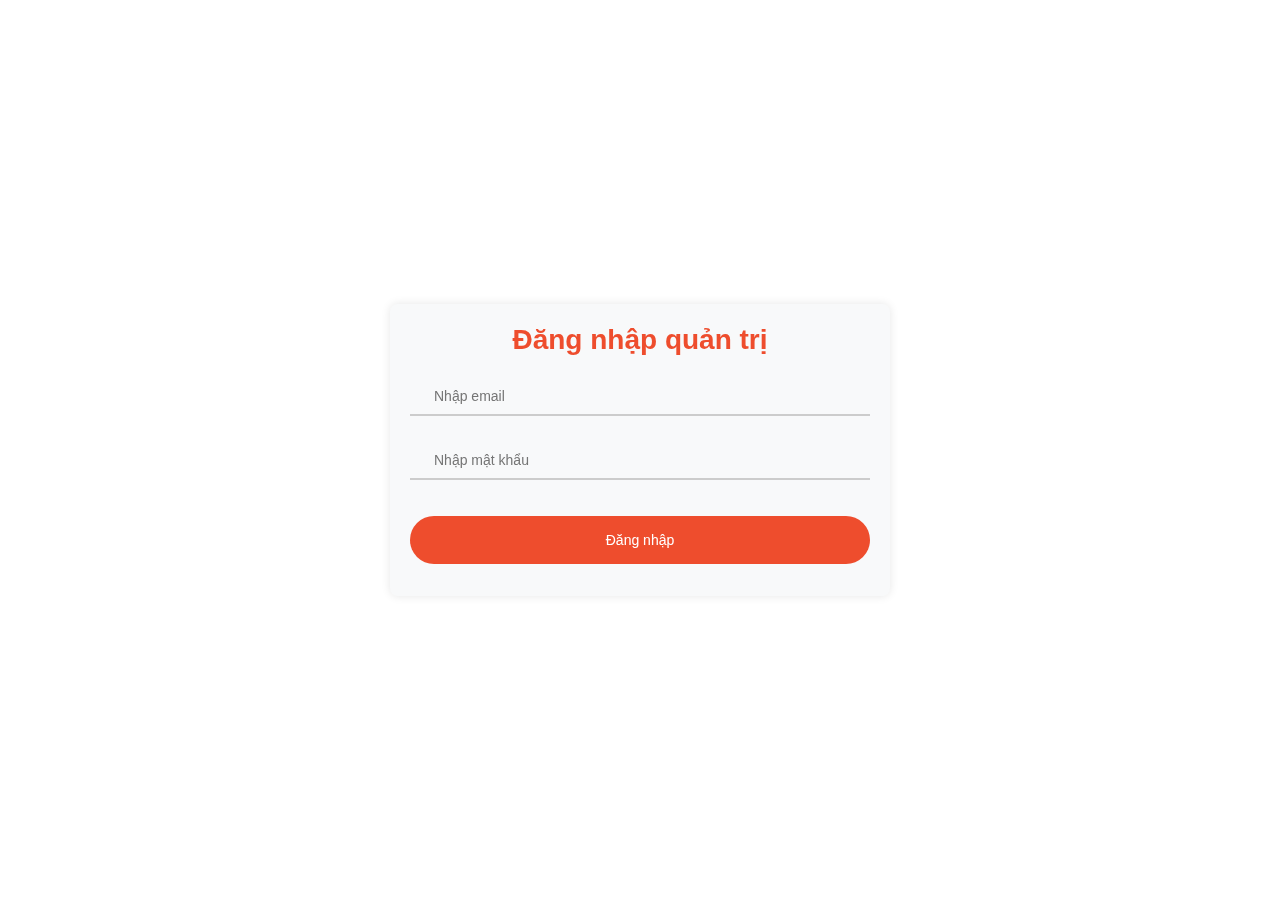
==== commit 01efdf9c: "css admin login" ====
--- a/admin.html
+++ b/admin.html
@@ -7,133 +7,70 @@
     <meta http-equiv="X-UA-Compatible" content="IE=edge">
     <meta name="viewport" content="width=device-width, initial-scale=1.0">
     <link rel="icon" href="./img/favicon.ico" type="image/x-icon" />
-    <link rel="stylesheet" href="https://fonts.googleapis.com/css2?family=Material+Symbols+Rounded:opsz,wght,FILL,GRAD@48,400,0,0"/>
-    <link rel="stylesheet" href="https://unicons.iconscout.com/release/v4.0.0/css/line.css">
-    <link rel="stylesheet" href="https://unpkg.com/boxicons@2.1.4/css/boxicons.min.css">
     <link rel="stylesheet" href="./plugins/fontawesome-free-6.6.0-web/css/all.min.css">
     <link rel="stylesheet" href="./css/grid.css">
     <link rel="stylesheet" href="./css/style.css">
     <link rel="stylesheet" href="./css/base.css">
     <link rel="stylesheet" href="./css/admin.css">
-    <link rel="stylesheet" href="./css/responsive.css">
-    <script src="https://cdn.jsdelivr.net/npm/chart.js"></script>
-    <style>
-        .chart-container {
-            width: 80%;
-            margin: auto;
-        }
-    </style>
-    <style>
-          
-        /* Styles for the login form */
-        .login-form {
-            position: fixed;
-            top: 50%;
-            left: 50%;
-            transform: translate(-50%, -50%);
-            background: #f8f9fa;
-            padding: 20px;
-            border-radius: 8px;
-            box-shadow: 0px 0px 10px rgba(0, 0, 0, 0.1);
-            width: 300px;
-            z-index: 1000;
-        }
-
-        .login-form h2 {
-            margin-bottom: 15px;
-            text-align: center;
-        }
-
-        .login-form input {
-            width: 100%;
-            padding: 10px;
-            margin: 10px 0;
-            border: 1px solid #ccc;
-            border-radius: 5px;
-        }
-
-        .login-form .btn {
-            width: 100%;
-            padding: 10px;
-            background: #007bff;
-            color: white;
-            border: none;
-            border-radius: 5px;
-            cursor: pointer;
-        }
-
-        .login-form .btn:hover {
-            background: #0056b3;
-        }
-
-        .error-message {
-            color: red;
-            text-align: center;
-            display: none;
-        }
-
-        /* Admin content is hidden initially */
-        #admin-content {
-            display: none;
-            padding: 20px;
-        }
-    </style>
+    <script src="./plugins/chart/chart.js"></script>
 
 </head>
 
 <body>
 
-    <div class="login-form" id="loginForm">
-        <h2>Đăng nhập quản trị</h2>
-        <input type="email" id="email" placeholder="Nhập email" required>
-        <input type="password" id="password" placeholder="Nhập mật khẩu" required>
-        <button class="btn" id="loginButton">Đăng nhập</button>
-        <div class="error-message" id="errorMessage">Mật khẩu hoặc email không đúng! Thử lại.</div>
+ 
+
+<div class="account-form" id="loginForm">
+    <h2 class="account-form__heading">Đăng nhập quản trị</h2>
+    <div class="account-form__form">
+        <div class="account-form__box">
+            <input type="email" id="email" class="account-form__input" placeholder="Nhập email" required>
+        </div>
+        <div class="account-form__box">
+            <input type="password" id="password" class="account-form__input" placeholder="Nhập mật khẩu" required>
+        </div>
+        <button class="account-form__btn" id="loginButton">Đăng nhập</button>
     </div>
+    <div class="error-message" id="errorMessage">Mật khẩu hoặc email không đúng.</div>
+</div>
+
+
+    
     <div id="admin-content">
     <div id="admin-main">
         <!-- side bar -->
-        <div class="side-bar side-bar--close">
+        <div class="side-bar">
             <a href="index.html" class="side-bar__logo">
-                <img src="./img/logo-black.png" alt="" class="side-bar__logo-img">
-                <img src="./img/logo-icon.png" alt="" class="side-bar__logo-img-close">
+                dainn<span>shop</span>
             </a>
      
-
-
-            <span class="side-bar-switch">
-                <i class="right bx bx-chevron-right"></i>
-                <i class="left bx bx-chevron-left"></i>
-            </span>
-
             <div class="side-bar-list">
                 <ul class="side-bar__top">
                     <li class="side-bar__item" value="statistics" onclick="showStatisticsPage()">
-                        <i class="uil uil-chart-growth"></i>
+                        <i class="fa fa-chart-line"></i>
                         <span class="side-bar__item-text">Thống kê</span> 
                     </li>
                     <li class="side-bar__item" value="order" onclick="showAdminOrder()">
-                        <i class="uil uil-clipboard-notes"></i>
+                        <i class="fa fa-clipboard"></i>
                         <span class="side-bar__item-text">Quản lý đơn hàng</span>
                     </li>
                     <li class="side-bar__item" value="product" onclick="showAdminProduct(1)">
-                        <!-- <i class="uil uil-server"></i> -->
                         <i class="fa fa-drumstick-bite"></i>
                         <span class="side-bar__item-text">Quản lý sản phẩm</span>
                     </li>
                     <li class="side-bar__item" value="user" onclick="showUserPage()">
-                        <i class="uil uil-user-circle"></i>
+                        <i class="fa fa-user-circle"></i>
                         <span class="side-bar__item-text">Quản lý khách hàng</span>   
                     </li>
                 </ul>
 
                 <ul class="side-bar__bottom">
                     <li class="side-bar__item" value="homepage" onclick="backHomePage()">
-                        <i class="uil uil-estate"></i>
-                        <span class="side-bar__item-text"> Trang chủ</span>
+                        <i class="fa fa-house-user"></i>
+                        <span class="side-bar__item-text">Trang chủ</span>
                     </li>
                     <li class="side-bar__item" value="" onclick="LogOut()">
-                        <i class="bx bx-log-out"></i>
+                        <i class="fa fa-sign-out-alt"></i>
                         <span class="side-bar__item-text">Đăng xuất</span>
                     </li>
                 </ul>
@@ -153,7 +90,7 @@
                     <div class="admin__statis-sum">
                         <div class="admin__statis-sum-box">
                             <div class="admin__statis-sum-box-icon sum-order">
-                                <span class="material-symbols-rounded">inventory</span>
+                                <span class="material-symbols-rounded"><i class="fas fa-clipboard-check"></i></span>
                             </div>
                             <div class="admin__statis-sum-box-info">
                                 <h3>Đơn hàng</h3>
@@ -162,7 +99,6 @@
                         </div>
                         <div class="admin__statis-sum-box">
                             <div class="admin__statis-sum-box-icon sum-product">
-                                <!-- <i class="uil uil-apple"></i> -->
                                 <i class="fa fa-drumstick-bite"></i>
                             </div>
                             <div class="admin__statis-sum-box-info">
@@ -172,7 +108,7 @@
                         </div>
                         <div class="admin__statis-sum-box">
                             <div class="admin__statis-sum-box-icon total">
-                                <span class="material-symbols-rounded">currency_bitcoin</span>
+                                <span class="material-symbols-rounded"><i class="fas fa-money-check-alt"></i></span>
                             </div>
                             <div class="admin__statis-sum-box-info">
                                 <h3>Doanh Thu</h3>
@@ -243,48 +179,11 @@
                     </div>
                     <div id="orderModal" class="admin__modal">
                         <div class="modal-content">
-                            <span class="close" onclick="closeModal()">&times;</span>
+                            <span class="order-close" onclick="closeModal()">&times;</span>
                             <div class="admin__statis-order-list scrollbar" ></div>
                         </div>
                     </div>
 
-                <!-- </div>
-                        <h3>Chọn loại sản phẩm:</h3>
-                        <select name="" id="" onchange="showChart(this.value)">
-                            <option value="all" selected>Tất cả</option>
-                            <option value="chicken">Gà rán</option>
-                            <option value="side-dish">Phần ăn phụ</option>
-                            <option value="drink">Thức uống</option>
-                        </select>
-                    </div>
-
-                    <div class="admin__statis-chart-wrapper">
-                        <div class="admin__statis-chart-header">
-                            <h3>Biểu đồ thống kê</h3>
-                        </div>
-
-                        <div class="admin__statis-chart-note">
-                            <div class="admin__statis-chart-note-item">
-                                <div></div>
-                                :
-                                <p>Đơn hàng(%)</p>
-                            </div>
-                            <div class="admin__statis-chart-note-item">
-                                <div></div>
-                                :
-                                <p>Sản phẩm bán được(%)</p>
-                            </div>
-                            <div class="admin__statis-chart-note-item">
-                                <div></div>
-                                :
-                                <p>Doanh thu(%)</p>
-                            </div>       
-                        </div>
-
-                        <div class="admin__statis-chart">
-
-                        </div>
-                    </div> -->
                 </div>
 
                 <!-- Product -->
@@ -300,7 +199,7 @@
                         </div>
                     </div>
         
-                    <div class="admin__product-wrapper scrollbar">
+                    <div class="admin__product-wrapper">
                         <table class="admin__product-list">
                             <thead class="admin__product-list-header">
                                 <tr>
@@ -339,20 +238,7 @@
                 <div class="admin__order">
                     <div class="admin__ordder-filter">
                         <div class="admin__order-date">
-                            <!-- <h3>Khoảng thời gian:</h3>
-                            <label for="start-date">Từ</label>
-                            <input type="date" id="start-date" value="2022-01-01" min="2022-01-01" onchange="showAdminOrder()">
-                            <label for="end-date">đến</label>
-                            <input type="date" id="end-date" value="" min="2022-01-01" onchange="showAdminOrder()">
-                        </div>
-                        
-                        <div class="admin__order-status">
-                            <h3>Tình trạng: </h3>
-                            <select name="" id="" onchange="showAdminOrder()">
-                                <option value="all" selected>Tất cả</option>
-                                <option value="done">Đã xử lý</option>
-                                <option value="not">Chưa xử lý</option> -->
-                                     <h4>Khoảng thời gian:</h4>
+                            <h4>Khoảng thời gian:</h4>
                             <label for="start-date">Từ</label>
                             <input type="date" id="start-date" value="2024-01-01" min="2024-01-01" onchange="showAdminOrder()">
                             <label for="end-date">đến</label>
@@ -430,7 +316,7 @@
                         </div>
                         <div class="control-form__upload">
                             <button class="upload-img-btn" onclick="openFileBtnActive()">Thêm ảnh</button>
-                            <input type="file" name="" id="open-file" hidden required>
+                            <input type="file" name="" id="open-file" accept="image/*" hidden required>
                             <div class="upload-box">
                                 <img src="" alt="" class="upload-img" id="product-img">
                                 <span class="close">
@@ -454,10 +340,9 @@
                             <div class="control-form__form-box">
                                 <label for="product-category" class="control-form__form-lable">Loại sản phẩm</label>
                                 <select name="" id="product-category">
-                                    <option value="iphone">iPhone</option>
-                                    <option value="ipad">iPad</option>
-                                    <option value="macbook">MacBook</option>
-                                    <option value="apple-watch">Apple Watch</option>
+                                    <option value="chicken">Gà rán</option>
+                                    <option value="side-dish">Phần ăn phụ</option>
+                                    <option value="drink">Thức uống</option>
                                 </select>
                             </div>
                             <div class="control-form__form-box">
@@ -489,7 +374,7 @@
                         </div>
                         <div class="control-form__upload">
                             <button class="upload-img-btn" onclick="openEditFileBtnActive()">Upload ảnh</button>
-                            <input type="file" name="" id="open-file" hidden>
+                            <input type="file" name="" id="open-file" accept="image/*" hidden>
                             <div class="edit upload-box">
                                 <img src="" alt="" class="upload-img" id="product-img">
                                 <span class="edit-close" onclick="deleteImg()">
@@ -543,11 +428,11 @@
                     </span>
                     <div class="control-form__container">
                         <div class="delete-form__logo">
-                            <i class="uil uil-trash-alt"></i>
+                            <i class="fa fa-trash-alt"></i>
                         </div>
                         <h3 class="delete-form__question"></h3>
                         <div class="delete-form__control">
-                            <button class="delete-form__control-btn cancel" onclick="cacelDelete()">Hủy</button>
+                            <button class="delete-form__control-btn cancel" onclick="cancelDelete()">Hủy</button>
                             <button class="delete-form__control-btn delete" onclick="deleteProduct()">Xóa</button>
                         </div>
                     </div>
@@ -577,17 +462,9 @@
                             </div>
                           
                             <div class="control-form__form-box">
-                                <label for="user-name" class="control-form__form-lable">Tên đăng nhập</label>
-                                <input id="user-name" type="text" class="control-form__form-input disable"  readonly>
-                            </div>
-                            <div class="control-form__form-box">
                                 <label for="user-email" class="control-form__form-lable">Email</label>
                                 <input id="user-email" type="email" class="control-form__form-input disable" readonly>
                             </div>
-                            <!-- <div class="control-form__form-box">
-                                <label for="user-pass" class="control-form__form-lable">Mật khẩu</label>
-                                <input id="user-pass" type="password" class="control-form__form-input disable" readonly>
-                            </div> -->
                            
                             <div class="control-form__form-box">
                                 <label for="user-address" class="control-form__form-lable">Địa chỉ</label>
@@ -617,12 +494,11 @@
                     </span>
                     <div class="control-form__container">
                         <div class="delete-form__logo">
-                            <i class="uil uil-trash-alt"></i>
+                            <i class="fa fa-trash-alt"></i>
                         </div>
                         <h3 class="delete-form__question"></h3>
                         <div class="delete-form__control">
-                            <button class="delete-form__control-btn cancel" onclick="cacelDelete()">Hủy</button>
-                            <!-- <button class="delete-form__control-btn delete" onclick="deleteAccount()">Khóa tài khoản</button> -->
+                            <button class="delete-form__control-btn cancel" onclick="cancelDelete()">Hủy</button>
                             <button class="delete-form__control-btn delete" onclick="lockAccount()">Đồng ý</button>
                         </div>
                     </div>
@@ -631,17 +507,9 @@
         </div>
 
         <!-- Toast message -->
-        <div class="toast">
-
-        </div>
-
+        <div class="toast"></div>
     </div>
     
-    <!-- Not support on mobile&tablet -->
-    <div class="not-support">
-        <h3>Vui lòng đăng nhập trên máy tính để vào trang quản trị!</h3>
-    </div>
-
     <script src="./js/app.js"></script>
     <script src="./js/page.js"></script>
     <script src="./js/cart.js"></script>
@@ -651,39 +519,6 @@
     <script src="./js/admin/admin_order.js"></script>
     <script src="./js/admin/ad_product.js"></script>
     <script src="./js/admin/ad_user.js"></script>
-    </div>
-
-    
-
-<script>
-    function login() {
-        var email = document.getElementById('email').value;
-        var password = document.getElementById('password').value;
-
-        // Check login credentials
-        if (email === 'admin@gmail.com' && password === 'admin') {
-            // Hide the login form and show the admin content
-            document.getElementById('loginForm').style.display = 'none';
-            document.getElementById('admin-content').style.display = 'block';
-        } else {
-            // Show error message if credentials are incorrect
-            document.getElementById('errorMessage').style.display = 'block';
-        }
-    }
-
-    // Event listener for the login button
-    document.getElementById('loginButton').addEventListener('click', login);
-
-    // Event listener for the Enter key
-    document.addEventListener('keypress', function(event) {
-        if (event.key === 'Enter') {
-            login();
-        }
-    });
-   
-
-    </script>
 
 </body>
-
 </html>--- a/css/grid.css
+++ b/css/grid.css
@@ -121,31 +121,3 @@
         max-width: 100%;
     }
 }
-
-/* Mobile */
-@media (max-width: 739px) {
-    .row {
-        margin-left: -4px;
-        margin-right: -4px;
-    }
-    
-    .col {
-        padding: 8px 4px;
-    }
-
-    .c-0 {
-        display: none;
-    }
-    
-    .c-6 {
-        display: block;
-        flex: 0 0 50%;
-        max-width: 50%;
-    }
-
-    .c-12 {
-        display: block;
-        flex: 0 0 100%;
-        max-width: 100%;
-    }
-}
--- a/css/style.css
+++ b/css/style.css
@@ -19,7 +19,21 @@
     height: var(--header-height);
 }
 
-.header__logo {
+.register-table{
+    width: 100%;
+    border-collapse: collapse;
+}
+
+.register-table-row{
+    vertical-align: right;
+    padding: 10px 15px;
+    text-align: right;
+    position: relative;
+    top: -10px;
+}
+
+.header__logo,
+.side-bar__logo {
     font-size: 22px;
     color: #1e1e27;
     font-weight: 700;
@@ -27,7 +41,8 @@
     text-decoration: none;
 }
 
-.header__logo span {
+.header__logo span,
+.side-bar__logo span {
     color: #fe4c50;
 }
 
@@ -220,14 +235,14 @@
     padding: 10px 20px;
     border-radius: 30px;
     border: solid 1px #d6d6d6;
-    animation: slideLeft ease-out 0.5s;
+    animation: slideLeft ease-out 0.3s;
 }
 
 .header__search-input {
     width: 100%;
     outline: none;
     border: none;
-    color: #fff;
+    /* color: #fff; */
     background-color: #eeeeee;
     font-size: 14px;
     padding: 0 12px;
@@ -548,7 +563,7 @@
     justify-content: center;
     align-items: center;
     padding: 12px 24px;
-    border-bottom: 3px solid #000;
+    border-bottom: 3px solid #ccc;
 }
 
 .order__box-item {
@@ -572,33 +587,33 @@
     height: 26px;
     text-align: center;
     line-height: 26px;
-    font-size: 24px;
+    font-size: 14px;
     color: #fff;
     background-color: #000;
     border-radius: 50%;
 }
 
 .order__box-item h3 {
-    font-size: 18px;
+    font-size: 16px;
     margin-bottom: 12px;
     user-select: none;
 }
 
 .order__box-item span {
-    font-size: 16px;
+    font-size: 15px;
     text-align: center;
     user-select: none;
 }
 
 .order__list {
     list-style-type: none;
-    max-height: 0;
+    /* max-height: 0; */
     overflow-y: auto;
-    transition: all linear 0.2s;
+    transition: all linear 0.3s;
 }
 
 .order__list.active {
-    max-height: 200px;
+    max-height: 25rem;
 }
 
 .order__item {
@@ -657,6 +672,7 @@
 .product__header {
     padding: 86px 0 32px 0;
     display: flex;
+    justify-content: center;
 }
 
 .product__logo {
@@ -671,7 +687,7 @@
 }
 
 .product__logo-name {
-    font-size: 32px;
+    font-size: 18px;
     text-transform: capitalize;
 
 }
@@ -752,6 +768,7 @@
     width: 200px;
     margin: 24px 0 12px 0;
     object-fit: cover;
+    height: 58%;
 }
 
 .product__item-name {
@@ -815,6 +832,53 @@
     color: #fe4c50;
 }
 
+.order_detail {
+    max-height: 0;
+    overflow-y: auto;
+    transition: all linear 0.3s;
+}
+
+.order_detail.active {
+    max-height: 20rem;
+}
+
+
+.order__user-info {
+    display: flex;
+    align-items: center;
+    padding: 6px 4px;
+    margin: 12px 24px 20px;
+    border: 1px solid #dbdbdb;
+    border-radius: 6px;
+    box-shadow: 0 0 5px rgba(0, 0, 0, 0.1);
+}
+
+.order__user-info h3 {
+    font-size: 16px;
+}
+
+.order__user-info-box {
+    margin-left: 32px;
+}
+
+.order__user-info-box span {
+    padding: 0 12px;
+}
+
+.order__user-info-box span:not(:last-child) {
+    border-right: 1px solid #000;
+}
+
+.admin-order__list {
+    list-style-type: none;
+}
+
+.admin-order__list h3 {
+    font-size: 18px;
+    text-align: center;
+    margin-bottom: 10px;
+}
+
 /* Product detail */
 .product__detail {
     margin-top: calc(var(--header-height) + 16px);
@@ -822,18 +886,62 @@
 
 .product__detail-img-box {
     text-align: center;
+    width: 29rem;
+    height: 29rem;
 }
 
 .product__detail-img {
-    width: 500px;
+    width: 100%;
+    height: 100%;
+    object-fit: contain;
 }
 
 .product__detail-info {
     height: 100%;
-    color: #fff;
+    color: #000;
     display: flex;
     flex-direction: column;
     justify-content: center;
+}
+
+.product__detail-info .quantity {
+    display: flex;
+    align-items: center;
+    margin: 16px 0;
+}
+
+.product__detail-info .quantity .quantity_selector {
+    display: -webkit-box;
+    display: -moz-box;
+    display: -ms-flexbox;
+    display: -webkit-flex;
+    display: flex;
+    flex-direction: row;
+    justify-content: space-between;
+    align-items: center;
+    width: 118px;
+    height: 162%;
+    border: solid 1px #e5e5e5;
+    margin-left: 29px;
+    background-color: #fff;
+}
+
+.product__detail-info .quantity_selector span {
+    font-weight: 500;
+    color: #232530;
+}
+
+.product__detail-info .plus, .minus {
+    padding-left: 14px;
+    padding-right: 14px;
+    cursor: pointer;
+}
+
+#quantity_value {
+    width: 30%;
+    height: 100%;
+    border: none;
+    text-align: center;
 }
 
 .product__detail-name {
@@ -848,6 +956,7 @@
 }
 
 .product__detail-current-price {
+    color: #ff0000b3;
     font-size: 26px;
     font-weight: 600;
 }
@@ -870,7 +979,7 @@
 }
 
 .product__detail-policy-item i {
-    font-size: 20px;
+    font-size: 17px;
 }
 
 .product__detail-policy-text {
@@ -881,6 +990,7 @@
 .product__detail-phone {
     text-decoration: none;
     color: #2997ff;
+    /* color: #000; */
 }
 
 .product__detail-pay {
@@ -900,12 +1010,21 @@
 }
 
 .product__detail-add-cart {
-    background-color: #EE4D2D;
+    background-color: #EE4D2D; /* Red background for Add to Cart */
     margin-right: 12px;
 }
 
 .product__detail-buy {
-    background-color: #0071e3;
+    background-color: #0071e3; /* Blue background for Buy Now */
+}
+
+
+.product__detail-add-cart:hover {
+    background-color: #d43f2a; 
+}
+
+.product__detail-buy:hover {
+    background-color: #005bb5; 
 }
 
 /* Account */
@@ -917,6 +1036,15 @@
     animation: ModalfadeIn ease 0.5s;
 }
 
+.account-form-register {
+    width: 800px;
+    background-color: #f6f4f0;
+    border-radius: 3px;
+    overflow: hidden;
+    animation: ModalfadeIn ease 0.5s;
+}
+
+
 .account-form__container {
     padding: 32px;
 }
@@ -971,7 +1099,7 @@
     right: 0;
     transform: translateY(-50%);
     color: #999;
-    font-size: 18px;
+    font-size: 15px;
     cursor: pointer;
 }
 
@@ -1082,92 +1210,3 @@
     margin: 32px 0 12px 0;
     text-align: center;
 }
-
-/* Mobile & Tablet */
-.mobile__menu {
-    display: none;
-}
-
-.mobile__menu-btn{
-    cursor: pointer;
-    display: block;
-    color: #fff;
-    padding: 4px 16px;
-}
-
-.mobile__menu-btn i {
-    font-size: 24px;
-}
-
-.mobile-overlay {
-    position: fixed;
-    top: 0;
-    left: 0;
-    bottom: 0;
-    right: 0;
-    background-color: rgba(0, 0, 0, 0.6);
-    z-index: 1;
-    animation: fadeIn ease 0.3s;
-    display: none;
-}
-
-.mobile__list {
-    min-width: 300px;
-    background-color: #333;
-    padding: 60px 20px;
-    position: fixed;
-    top: 0;
-    left: -100%;
-    bottom: 0;
-    transition: left linear 0.3s;
-    overflow-y: auto;
-    z-index: 2;
-}
-
-.mobile__list.active {
-    left: 0;
-}
-
-.mobile__header-logo {
-    width: 200px;
-}
-
-.mobile__list .close {
-    font-size: 20px;
-    position: absolute;
-    top: 10px;
-    right: 10px;
-}
-
-.mobile__box {
-    margin: 40px 0;
-}
-
-.mobile__box-header {
-    font-size: 20px;
-}
-
-.mobile-icon {
-    margin-right: 8px;
-}
-
-.hello-user {
-    margin-top: 24px;
-    display: flex;
-    align-items: center;
-}
-
-.hello-user p {
-    font-size: 14px;
-    margin-left: 8px;
-}
-
-.user-info, 
-.admin-interface, 
-.user-account {
-    display: none;
-}
-
-.mobile-cart {
-    position: relative;
-}--- a/css/base.css
+++ b/css/base.css
@@ -54,7 +54,9 @@
 
 .error.email,
 .error.password,
-.error.id {
+.error.id,
+.error.full-name,
+.error.phone {
     color: red;
     font-size: 12px;
     display: block;
--- a/css/admin.css
+++ b/css/admin.css
@@ -32,6 +32,8 @@
 .toast-message {
     animation: toastSlideLeft ease 0.5s, fadeOut linear 2s 1s forwards;
 }
+
+
 
 /* side bar */
 .side-bar {
@@ -220,7 +222,6 @@
 .admin__statis-sum-box {
     display: flex;
     align-items: center;
-    /* padding: 28px; */
     padding: 20px 28px;
     border-radius: 6px;
     user-select: none;
@@ -274,10 +275,6 @@
     margin-top: 24px;
 }
 
-/* .admin__statis-filter h3 {
-    font-size: 18px;
-    margin-right: 16px;
-} */
 .admin__statis-filter div {
     margin-right: 24px;
     margin-bottom: 32px;
@@ -291,6 +288,10 @@
 .admin__statis-filter div.active {
     border: solid 1px #da5b5b !important;
 }
+
+.admin__statis-filter div.active {
+    border: solid 1px #da5b5b !important;
+}
 .admin__statis-filter select {
     outline: none;
     border: none;
@@ -405,6 +406,7 @@
 .admin__product-control {
     display: flex;
     align-items: center;
+    justify-content: space-between;
     margin-bottom: 32px;
 }
 
@@ -441,24 +443,31 @@
 }
 
 .admin__product-wrapper{
-    height: 500px;
     overflow-y: auto;
 }
 
-/* .admin__product-list {
+.admin__product-list,
+.admin__statis-product-list,
+.admin__statis-customer-list {
     width: 100%;
-}
-
-.admin__product-list-header-item {
-    font-size: 18px;
-}
-
-.admin__product-item img {
+    margin-top: 50px;
+}
+
+.admin__product-list-header-item,
+.admin__statis-product-list-header-item,
+.admin__statis-customer-list-header-item {
+    font-size: 16px;
+}
+
+.admin__product-item img,
+.admin__statis-product-item img {
     width: 70px;
     margin-top: 12px;
 }
 
-.admin__product-item i {
+.admin__product-item i,
+.admin__statis-product-item i,
+.admin__statis-customer-item i {
     font-size: 20px;
     cursor: pointer;
 } */
@@ -467,6 +476,17 @@
 .admin__statis-customer-list {
     width: 100%;
     margin-top: 50px;
+}
+
+.admin__statis-product-list-header th,
+.admin__statis-customer-list-header th {
+    border-bottom: 1px solid #c5c5c5;
+    padding-bottom: 14px;
+}
+
+.admin__statis-product-list,
+.admin__statis-customer-list {
+    border-collapse: collapse;
 }
 
 .admin__product-list-header-item,
@@ -670,7 +690,7 @@
 
 .delete-form__logo i {
     color: #ee3158;
-    font-size: 80px;
+    font-size: 52px;
 }
 
 .delete-form__question {
@@ -782,9 +802,6 @@
     transition: all linear 0.3s;
 }
 
-/* .order_detail.active {
-    max-height: 200px;
-} */
 .order_detail.active {
     max-height: 20rem;
 }
@@ -1029,7 +1046,7 @@
 }
 
 .admin__user-account-control-item i {
-    font-size: 20px;
+    font-size: 17px;
 }
 
 .admin__user-account-control-item:nth-child(1) i,
@@ -1074,14 +1091,6 @@
     text-align: center;
 }
 
-.error-phone,
-.error-fullname,
-.error-username {
-    display: block;
-    color: red;
-    font-size: 0.875em;
-    margin-top: 5px;
-}
 /* Modal container */
 .admin__modal {
     display: none;
@@ -1109,26 +1118,7 @@
 }
 
 /* Close button */
-.close {
-    position: absolute;
-    top: 0;
-    right: 0;
-    width: 44px;
-    height: 30px;
-    text-align: center;
-    color: #aaa;
-    float: right;
-    font-size: 28px;
-    font-weight: bold;
-    border-radius: 0 5px 0 0;
-}
-
-.close:hover,
-.close:focus {
-    color: #fff;
-    text-decoration: none;
-    cursor: pointer;
-}
+
 
 .admin__statis-order-list .order__box-title {
     padding: 6px 24px;
@@ -1154,4 +1144,217 @@
     overflow-y: auto;
     height: 547px;
     margin-top: 14px;
-}+}
+.error-phone,
+.error-fullname,
+.error-username {
+    display: block;
+    color: red;
+    font-size: 0.875em;
+    margin-top: 5px;
+}
+/* Modal container */
+.admin__modal {
+    display: none;
+    position: fixed; 
+    z-index: 1000; 
+    left: 0;
+    top: 0;
+    width: 100%; 
+    height: 100%;
+    overflow: auto; 
+    background-color: rgb(0,0,0);
+    background-color: rgba(0,0,0,0.4);
+}
+
+/* Modal content */
+.modal-content {
+    position: relative;
+    background-color: #fefefe;
+    margin: 4% auto;
+    padding: 20px;
+    border: 1px solid #888;
+    width: 54%;
+    min-height: 80%;
+    border-radius: 5px;
+}
+
+
+.admin__statis-order-list .order__box-title {
+    padding: 6px 24px;
+    border-bottom: 1px solid #ccc;
+}
+
+.admin__statis-customer-item button,
+.admin__statis-product-item button {
+    background-color: #3596f7;
+    color: #fff;
+    border: none;
+    padding: 6px 12px;
+    margin: 22px 0;
+    border-radius: 4px;
+    cursor: pointer;
+}
+
+.admin__statis-customer {
+    display: none;
+}
+
+.admin__statis-order-list {
+    overflow-y: auto;
+    height: 547px;
+    margin-top: 14px;
+}
+
+.order-close {
+    padding: 2px 16px;
+    position: absolute;
+    top: 0;
+    right: 0;
+    font-size: 28px;
+    color: #000;
+    cursor: pointer;
+    border-radius: 0 3px 0 0;
+}
+
+.order-close:hover {
+    cursor: pointer;
+    background-color: #EE4D2D;
+    color: #fff;
+}
+
+.chart-container {
+    width: 80%;
+    margin: auto;
+}
+
+/* Styles for the login form */
+ /* .login-form {
+    position: fixed;
+    top: 50%;
+    left: 50%;
+    transform: translate(-50%, -50%);
+    background: #f8f9fa;
+    padding: 20px;
+    border-radius: 8px;
+    box-shadow: 0px 0px 10px rgba(0, 0, 0, 0.1);
+    width: 300px;
+    z-index: 1000;
+}
+
+.login-form h2 {
+    margin-bottom: 15px;
+    text-align: center;
+}
+
+.login-form input {
+    width: 100%;
+    padding: 10px;
+    margin: 10px 0;
+    border: 1px solid #ccc;
+    border-radius: 5px;
+}
+
+.login-form .btn {
+    width: 100%;
+    padding: 10px;
+    background: #007bff;
+    color: white;
+    border: none;
+    border-radius: 5px;
+    cursor: pointer;
+}
+
+.login-form .btn:hover {
+    background: #0056b3;
+}
+
+.error-message {
+    color: red;
+    text-align: center;
+    display: none;
+}
+ */
+
+/* Admin content is hidden initially */
+/* #admin-content {
+    display: none;
+    padding: 20px;
+}
+  */
+
+  .account-form {
+    width: 500px;
+    background-color: #f8f9fa;
+    border-radius: 8px;
+    padding: 20px;
+    box-shadow: 0px 0px 10px rgba(0, 0, 0, 0.1);
+    position: fixed;
+    top: 50%;
+    left: 50%;
+    transform: translate(-50%, -50%);
+    z-index: 1000;
+}
+
+.account-form__heading {
+    color: #EE4D2D;
+    font-size: 28px;
+    margin-bottom: 20px;
+    text-align: center;
+}
+
+.account-form__form {
+    margin-top: 12px;
+}
+
+.account-form__box {
+    height: 40px;
+    margin-bottom: 24px;
+    position: relative;
+}
+
+.account-form__input {
+    outline: none;
+    border: none;
+    font-size: 14px;
+    width: 100%;
+    height: 100%;
+    padding: 0 24px;
+    background-color: #f8f9fa;
+    border-bottom: 2px solid #ccc;
+    border-top: 2px solid transparent;
+}
+
+.account-form__input:focus {
+    border-bottom-color: #888;
+}
+
+.account-form__btn {
+    width: 100%;
+    font-size: 14px;
+    border: none;
+    background-color: #EE4D2D;
+    color: #fff;
+    border-radius: 30px;
+    padding: 16px 0;
+    margin: 12px 0;
+    cursor: pointer;
+}
+
+.account-form__btn:hover {
+    opacity: 0.9;
+}
+
+.error-message {
+    color: red;
+    text-align: center;
+    display: none;
+}
+
+#admin-content {
+    display: none;
+    padding: 20px;
+}
+
+
+
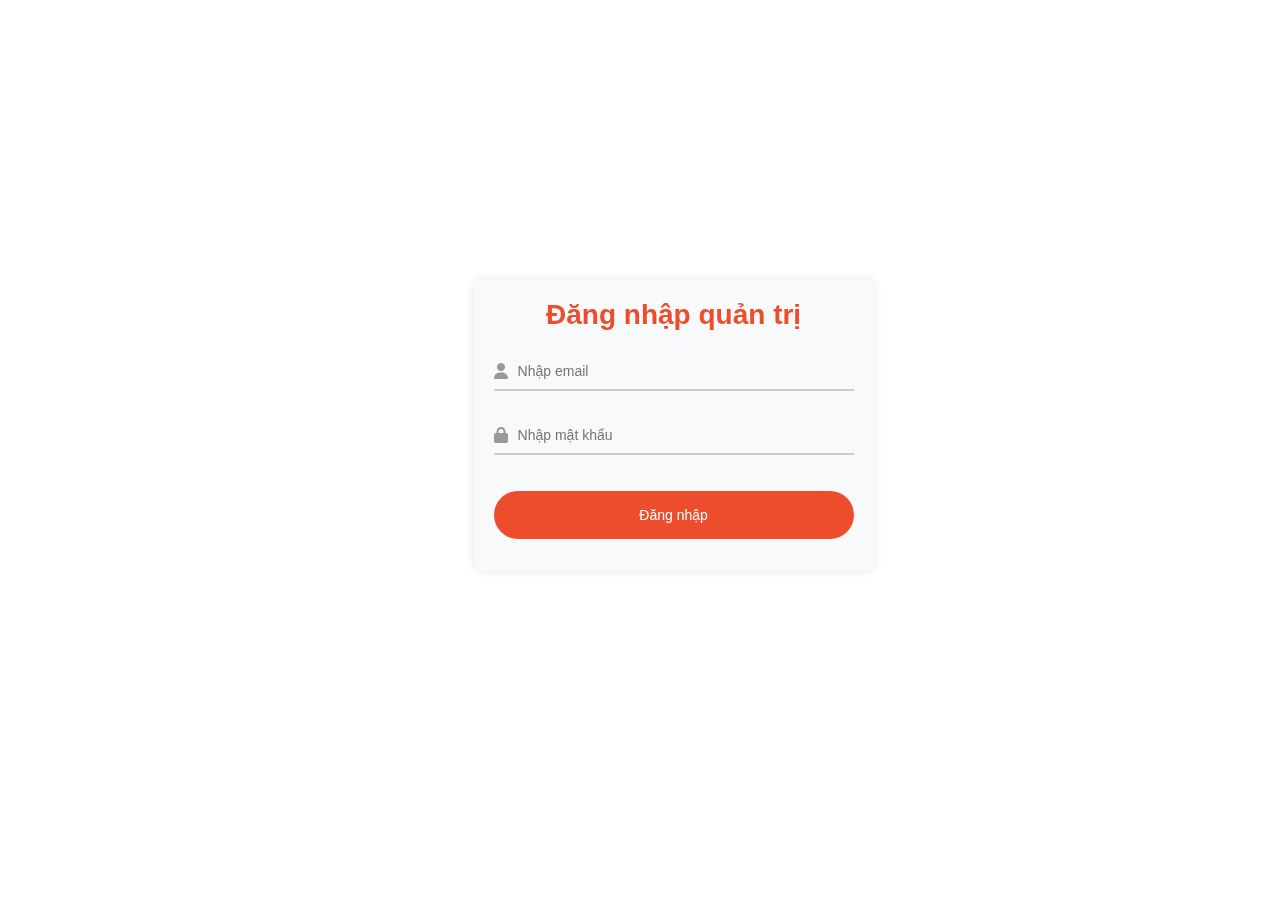
==== commit c6a71217: "fix: visible price" ====
--- a/admin.html
+++ b/admin.html
@@ -24,9 +24,11 @@
     <h2 class="account-form__heading">Đăng nhập quản trị</h2>
     <div class="account-form__form">
         <div class="account-form__box">
+            <i class="account-form__box-icon fa fa-user"></i>
             <input type="email" id="email" class="account-form__input" placeholder="Nhập email" required>
         </div>
         <div class="account-form__box">
+            <i class="account-form__box-icon fa fa-lock"></i>
             <input type="password" id="password" class="account-form__input" placeholder="Nhập mật khẩu" required>
         </div>
         <button class="account-form__btn" id="loginButton">Đăng nhập</button>
--- a/css/admin.css
+++ b/css/admin.css
@@ -1284,15 +1284,14 @@
   */
 
   .account-form {
-    width: 500px;
+    width: 400px;
     background-color: #f8f9fa;
     border-radius: 8px;
     padding: 20px;
     box-shadow: 0px 0px 10px rgba(0, 0, 0, 0.1);
     position: fixed;
-    top: 50%;
-    left: 50%;
-    transform: translate(-50%, -50%);
+    top: 31%;
+    left: 37%;
     z-index: 1000;
 }
 
